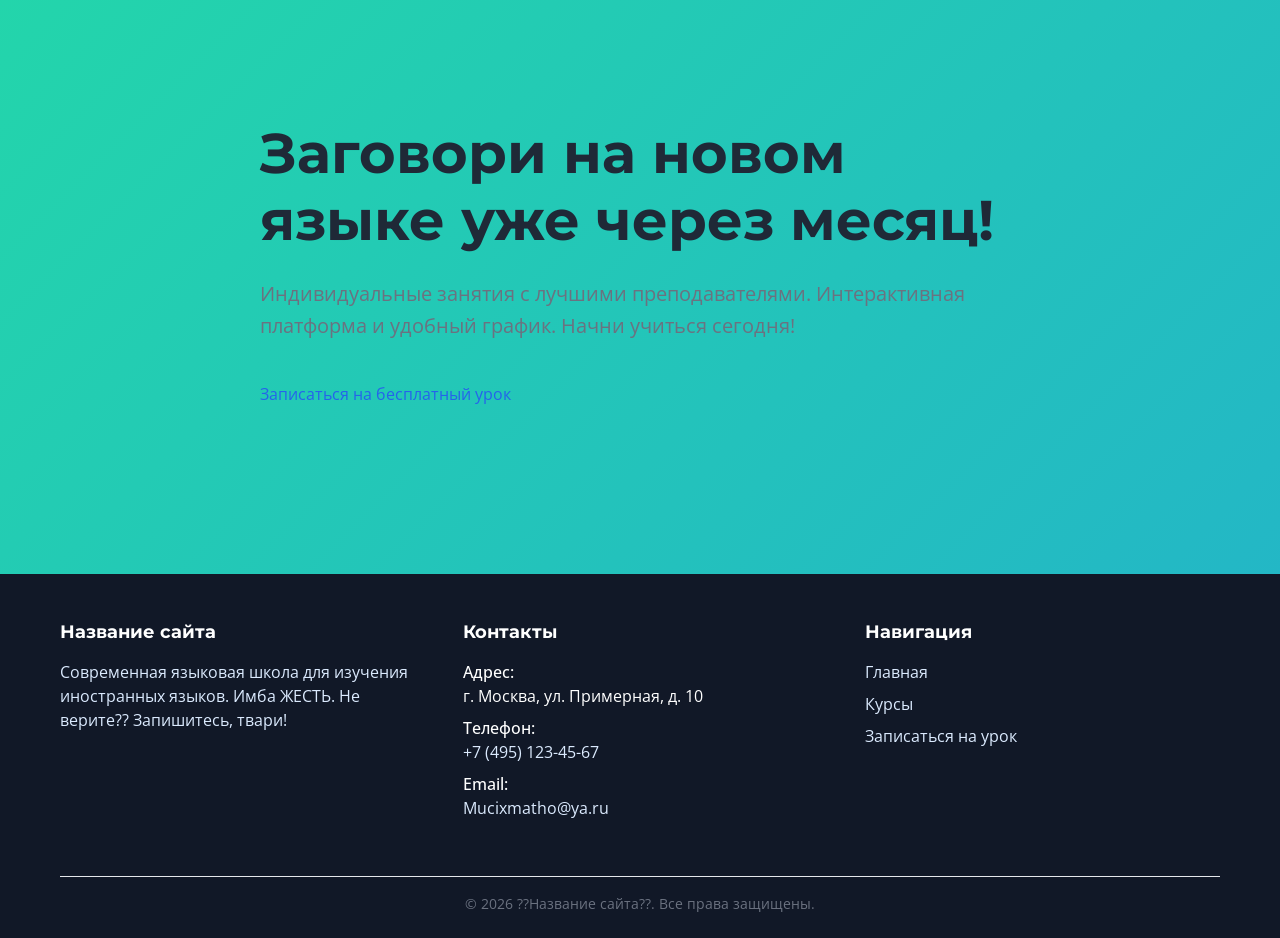
==== index.html @ 10e4932c "Update index.html" ====
<!DOCTYPE html>
<html lang="ru">
<head>
    <meta charset="UTF-8">
    <meta name="viewport" content="width=device-width, initial-scale=1.0">
    <title>Языковая школа</title>

    <!-- 1. Шрифты (должны идти первыми) -->
    <link rel="preconnect" href="https://fonts.googleapis.com">
    <link rel="preconnect" href="https://fonts.gstatic.com" crossorigin>
    <link href="https://fonts.googleapis.com/css2?family=Montserrat:wght@400;500;700&family=Open+Sans:wght@400;500;600&display=swap" rel="stylesheet">

    <!-- 2. Сброс стилей -->
    <link rel="stylesheet" href="css/reset.css">

    <!-- 3. Переменные (должны идти до всего, что их использует) -->
    <link rel="stylesheet" href="css/variables.css">

    <!-- 4. Общие стили -->
    <link rel="stylesheet" href="css/main.css">

    <!-- Градиент -->
    <link rel="stylesheet" href="css/gradient.css">

    <!-- 5. Стили компонентов -->
    <link rel="stylesheet" href="css/components/hero.css">
</head>
<body class="gradient-bg">

        <!-- <header> здесь будет верстать Алексей (задача 3) -->

    <main>
        <!-- Hero Section (Задача 6 — Борисенко) -->
        <section class="hero">
            <div class="container hero__container">
                <div class="hero__content">
                    <h1 class="hero__title">
                        Заговори на новом языке уже через месяц!
                    </h1>
                    <p class="hero__subtitle">
                        Индивидуальные занятия с лучшими преподавателями. 
                        Интерактивная платформа и удобный график. 
                        Начни учиться сегодня!
                    </p>
                    <a href="booking.html" class="btn btn--primary btn--large">
                        Записаться на бесплатный урок
                    </a>
                </div>
            </div>
        </section>

        <!-- Здесь будет секция преимуществ от Виктории (задача 7) -->
        <!-- Здесь будет слайдер отзывов от Руслана (задача 8) -->
    </main>

    <!-- Footer (Задача 9 — Золотухин) -->
    <!-- КТО УДАЛИТ, ТОТ ЛОХ -->
    <footer class="footer">
        <div class="container">
            <div class="footer-content">
                <div class="footer-column">
                    <h3 class="footer-title">Название сайта</h3>
                    <p class="footer-description">
                        Современная языковая школа для изучения иностранных языков. Имба ЖЕСТЬ. Не верите?? Запишитесь, твари!
                    </p>
                </div>
    
                <div class="footer-column">
                    <h3 class="footer-title">Контакты</h3>
                    <address class="footer-contacts">
                        <p>
                            <strong>Адрес:</strong><br>
                            г. Москва, ул. Примерная, д. 10
                        </p>
                        <p>
                            <strong>Телефон:</strong><br>
                            <a href="tel:+88005553535">
                                +7 (495) 123-45-67
                            </a>
                        </p>
                        <p>
                            <strong>Email:</strong><br>
                            <a href="mailto:Mucixmatho@ya.ru">
                                Mucixmatho@ya.ru
                            </a>
                        </p>
                    </address>
                </div>
    
                <div class="footer-column">
                    <h3 class="footer-title">Навигация</h3>
                    <nav class="footer-nav" aria-label="Навигация в подвале">
                        <a href="index.html">Главная</a>
                        <a href="courses.html">Курсы</a>
                        <a href="booking.html">Записаться на урок</a>
                    </nav>
                </div>
            </div>
            <div class="footer-bottom">
                <p>
                    &copy; 2026 ??Название сайта??. Все права защищены.
                </p>
            </div>
        </div>
    </footer>
</body>
</html>
---- css/variables.css ----
/* css/variables.css */
/* Дизайн-система языковой школы */

:root {
    /* ===== ЦВЕТА ===== */
    /* Основные (бренд) */
    --color-primary: #2563eb;          /* Основной синий — кнопки, ссылки */
    --color-primary-hover: #1d4ed8;    /* Синий при наведении */
    --color-primary-light: #dbeafe;    /* Светло-синий фон */

    /* Акцентный */
    --color-accent: #f59e0b;           /* Оранжевый — выделение, CTA-акценты */
    --color-accent-hover: #d97706;

    /* Текстовые */
    --color-text-main: #1f2937;        /* Основной текст */
    --color-text-secondary: #6b7280;   /* Второстепенный текст */
    --color-text-inverse: #ffffff;     /* Текст на темном фоне */

    /* Фоны */
    --color-bg-main: #ffffff;          /* Основной фон */
    --color-bg-light: #f9fafb;         /* Светлый фон секций */
    --color-bg-dark: #111827;          /* Темный фон (футер) */

    /* Служебные */
    --color-border: #e5e7eb;           /* Границы */
    --color-error: #dc2626;            /* Ошибки в форме */
    --color-success: #16a34a;          /* Успех */

    /* ===== ШРИФТЫ ===== */
    --font-heading: 'Montserrat', 'Arial', sans-serif;   /* Заголовки */
    --font-body: 'Open Sans', 'Arial', sans-serif;       /* Основной текст */

    --font-size-xs: 0.75rem;    /* 12px */
    --font-size-sm: 0.875rem;   /* 14px */
    --font-size-base: 1rem;     /* 16px */
    --font-size-lg: 1.125rem;   /* 18px */
    --font-size-xl: 1.5rem;     /* 24px */
    --font-size-2xl: 2rem;      /* 32px */
    --font-size-3xl: 2.5rem;    /* 40px */

    --font-weight-normal: 400;
    --font-weight-medium: 500;
    --font-weight-bold: 700;

    --line-height-tight: 1.2;
    --line-height-normal: 1.5;
    --line-height-loose: 1.8;

    /* ===== ОТСТУПЫ ===== */
    --space-xs: 0.25rem;   /* 4px */
    --space-sm: 0.5rem;    /* 8px */
    --space-md: 1rem;      /* 16px */
    --space-lg: 1.5rem;    /* 24px */
    --space-xl: 2rem;      /* 32px */
    --space-2xl: 3rem;     /* 48px */
    --space-3xl: 4rem;     /* 64px */

    /* ===== СКРУГЛЕНИЯ ===== */
    --radius-sm: 4px;
    --radius-md: 8px;
    --radius-lg: 12px;
    --radius-full: 9999px;   /* Круглые кнопки */

    /* ===== ТЕНИ ===== */
    --shadow-sm: 0 1px 2px rgba(0, 0, 0, 0.05);
    --shadow-md: 0 4px 6px rgba(0, 0, 0, 0.1);
    --shadow-lg: 0 10px 25px rgba(0, 0, 0, 0.15);

    /* ===== ПЕРЕХОДЫ ===== */
    --transition-fast: 0.15s ease;
    --transition-base: 0.3s ease;

    /* ===== КОНТЕЙНЕР ===== */
    --container-width: 1200px;
    --container-padding: 20px;
}
---- css/main.css ----
/* css/main.css */
/* Базовая типографика и общие стили */

body {
    font-family: var(--font-body);
    font-size: var(--font-size-base);
    font-weight: var(--font-weight-normal);
    line-height: var(--line-height-normal);
    color: var(--color-text-main);
    background-color: var(--color-bg-main);
}

/* ===== ЗАГОЛОВКИ ===== */
h1, h2, h3, h4, h5, h6 {
    font-family: var(--font-heading);
    font-weight: var(--font-weight-bold);
    line-height: var(--line-height-tight);
    color: var(--color-text-main);
}

h1 {
    font-size: var(--font-size-3xl);
    margin-bottom: var(--space-lg);
}

h2 {
    font-size: var(--font-size-2xl);
    margin-bottom: var(--space-md);
}

h3 {
    font-size: var(--font-size-xl);
    margin-bottom: var(--space-sm);
}

/* ===== ТЕКСТ ===== */
p {
    font-size: var(--font-size-base);
    line-height: var(--line-height-normal);
    margin-bottom: var(--space-md);
}

small {
    font-size: var(--font-size-sm);
    color: var(--color-text-secondary);
}

a {
    color: var(--color-primary);
    transition: color var(--transition-fast);
}

a:hover {
    color: var(--color-primary-hover);
}

/* ===== КОНТЕЙНЕР ===== */
.container {
    max-width: var(--container-width);
    margin: 0 auto;
    padding: 0 var(--container-padding);
    width: 100%;
}

/* ===== ПРИЖИМАЕМ ФУТЕР К НИЗУ ===== */
/* Это понадобится Даниилу (задача 9) */
/* КТО УДАЛИТ, ТОТ ЛОХ ) */
.footer {
    background-color: var(--color-bg-dark);
    color: var(--color-text-inverse);
    padding: var(--space-2xl) 0 var(--space-lg);
    margin-top: var(--space-2xl);
}

.footer-content {
    display: grid;
    grid-template-columns: 1fr 1fr 1fr;
    gap: var(--space-2xl);
}

.footer-column {
    display: flex;
    flex-direction: column;
}

.footer-title {
    color: var(--color-text-inverse);
    font-family: var(--font-heading);
    font-size: var(--font-size-lg);
    font-weight: var(--font-weight-bold);
    margin-bottom: var(--space-md);
}

.footer-description {
    color: var(--color-primary-light);
    max-width: 350px;
    margin-bottom: 0;
}

.footer-contacts {
    font-style: normal;
}

.footer-contacts p {
    color: var(--color-text-inverse);
    margin-bottom: var(--space-sm);
}

.footer-contacts strong {
    font-weight: var(--font-weight-medium);
}

.footer a {
    color: var(--color-primary-light);
    text-decoration: none;
    transition:
        color var(--transition-fast),
        opacity var(--transition-fast);
}

.footer a:hover {
    color: var(--color-accent);
}

.footer a:focus-visible {
    outline: 2px solid var(--color-accent);
    outline-offset: 3px;
}

.footer-nav {
    display: flex;
    flex-direction: column;
    gap: var(--space-sm);
}

.footer-nav a {
    width: fit-content;
}

.footer-bottom {
    border-top: 1px solid var(--color-border);
    margin-top: var(--space-2xl);
    padding-top: var(--space-md);
    text-align: center;
}

.footer-bottom p {
    color: var(--color-text-secondary);
    font-size: var(--font-size-sm);
    margin: 0;
}

/* ===== АДАПТИВНОСТЬ FOOTER ===== */

@media (max-width: 768px) {
    .footer-content {
        grid-template-columns: 1fr;
        gap: var(--space-xl);
    }

    .footer {
        padding-top: var(--space-xl);
    }

    .footer-bottom {
        margin-top: var(--space-xl);
    }
}

html, body {
    height: 100%;
}

body {
    display: flex;
    flex-direction: column;
}

main {
    flex: 1;
}
html, body {
    height: 100%;
}

body {
    display: flex;
    flex-direction: column;
}

main {
    flex: 1;
}

/* ===== УТИЛИТЫ ===== */
.text-center { text-align: center; }
.text-left { text-align: left; }
.text-right { text-align: right; }

.mb-sm { margin-bottom: var(--space-sm); }
.mb-md { margin-bottom: var(--space-md); }
.mb-lg { margin-bottom: var(--space-lg); }
---- css/gradient.css ----
/* =========================================
   Переливающийся градиентный фон
   ========================================= */

.gradient-bg {
    /* 1. Устанавливаем базовый градиент */
    background: linear-gradient(
        -45deg, 
        #ee7752, 
        #e73c7e, 
        #23a6d5, 
        #23d5ab
    );
    /* 2. Делаем градиент очень большим, чтобы было пространство для движения */
    background-size: 400% 400%;
    /* 3. Запускаем анимацию */
    animation: gradientShift 15s ease infinite;
    /* 4. Убедимся, что фон занимает всю высоту */
    min-height: 100vh;
}

/* Ключевые кадры анимации */
@keyframes gradientShift {
    0% {
        background-position: 0% 50%;
    }
    50% {
        background-position: 100% 50%;
    }
    100% {
        background-position: 0% 50%;
    }
}
---- css/components/hero.css ----
/* css/components/hero.css */

.hero {
    /* Используем переменные из variables.css (Задача 2) */
    background: linear-gradient(135deg, var(--color-bg-light) 0%, var(--color-white) 100%);
    /* Если у Артёма нет переменной для градиента, можно использовать цвета напрямую, 
       но лучше уточнить у него. Пока используем заглушки: */
    /* background: linear-gradient(135deg, #f0f4ff 0%, #ffffff 100%); */
    
    padding: 120px 0; /* Большие отступы для "воздуха" */
    display: flex;
    align-items: center;
    justify-content: center;
    text-align: left;
}

.hero__container {
    display: flex;
    flex-direction: column;
    align-items: flex-start; /* Текст прижат влево */
    max-width: 800px; /* Ограничиваем ширину, чтобы текст не растягивался на весь экран */
    margin: 0 auto; /* Центрируем контейнер */
    width: 100%;
}

.hero__title {
    /* Используем шрифты и цвета из variables.css */
    font-family: var(--font-heading, sans-serif); 
    font-size: 3.5rem;
    line-height: 1.2;
    color: var(--color-text-main, #333);
    margin-bottom: 24px;
    font-weight: 700;
}

.hero__subtitle {
    font-family: var(--font-body, sans-serif);
    font-size: 1.25rem;
    color: var(--color-text-secondary, #666);
    margin-bottom: 40px;
    line-height: 1.6;
}

/* Адаптив для мобильных */
@media (max-width: 768px) {
    .hero {
        padding: 60px 0;
        text-align: center;
    }
    
    .hero__container {
        align-items: center; /* Центрируем контент на мобильных */
    }

    .hero__title {
        font-size: 2.2rem;
    }
    
    .hero__subtitle {
        font-size: 1rem;
    }
}
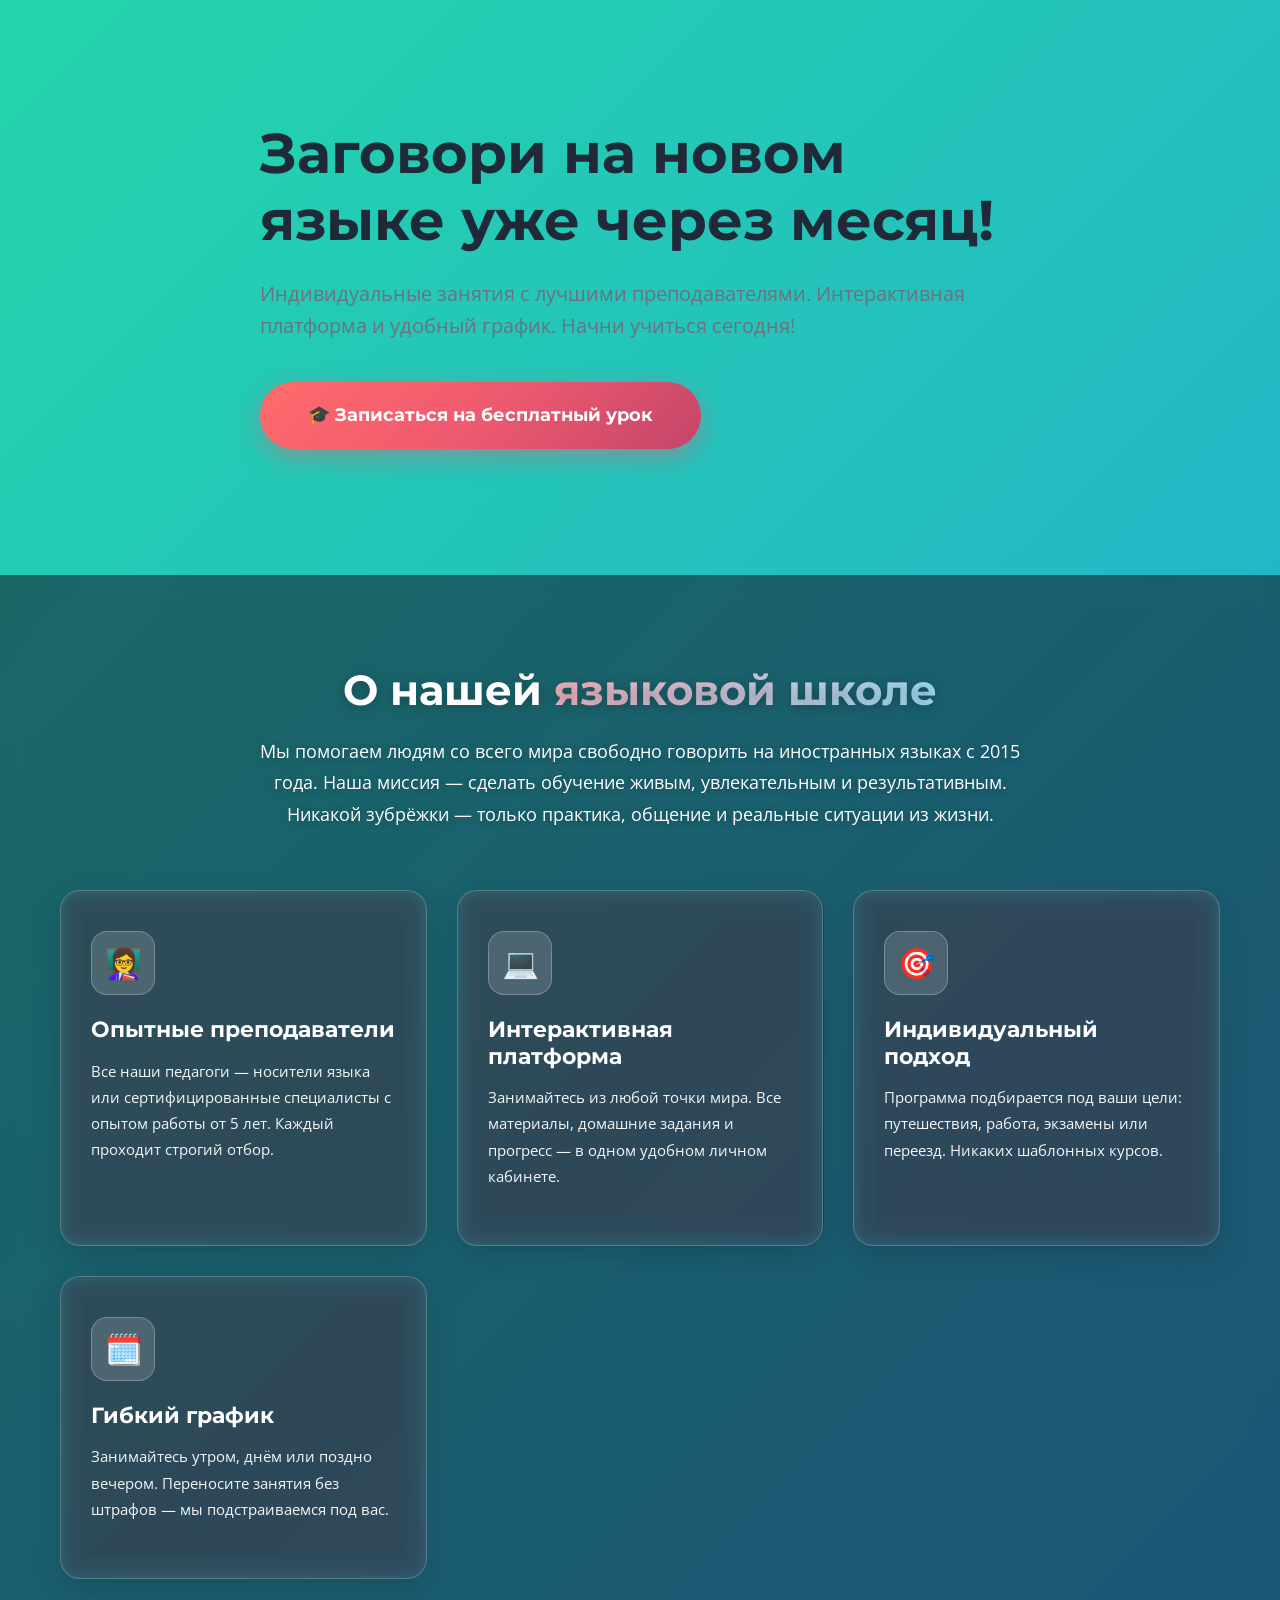
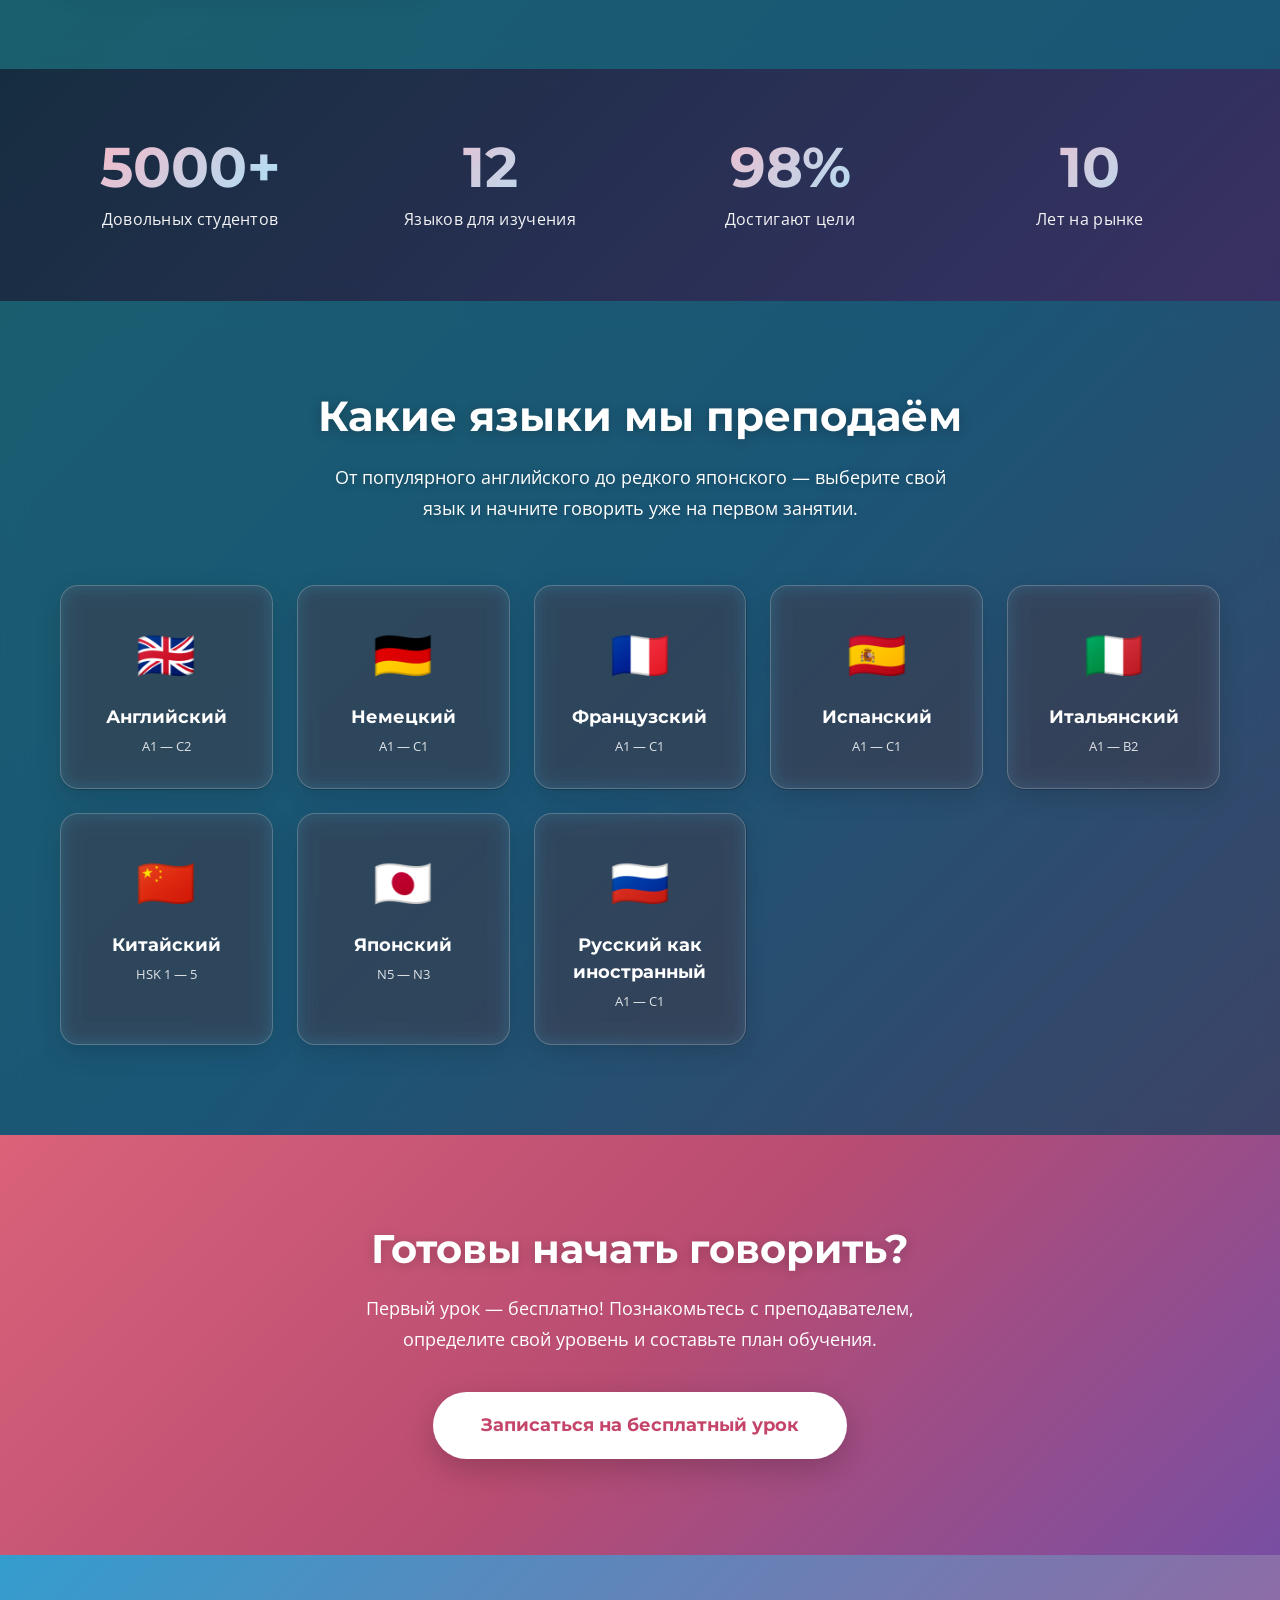
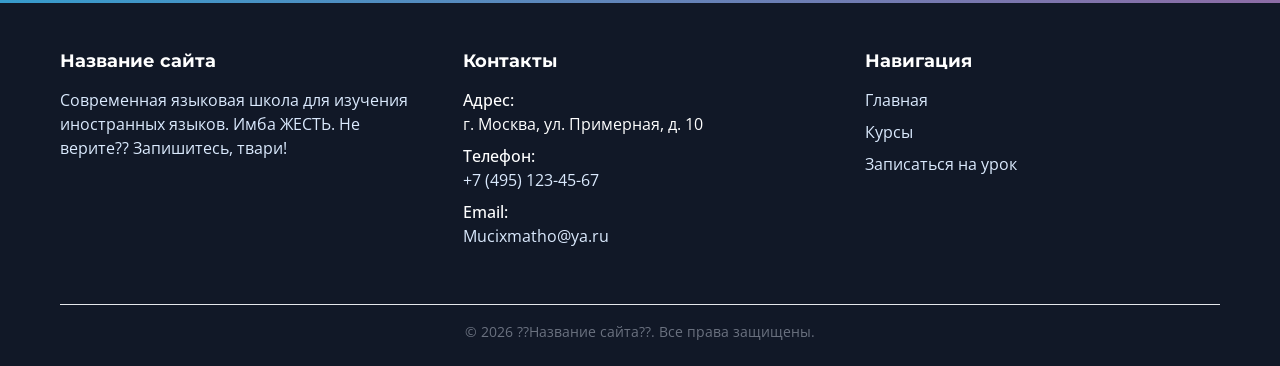
==== commit 010f470f: "Update index.html" ====
--- a/index.html
+++ b/index.html
@@ -3,9 +3,10 @@
 <head>
     <meta charset="UTF-8">
     <meta name="viewport" content="width=device-width, initial-scale=1.0">
-    <title>Языковая школа</title>
-
-    <!-- 1. Шрифты (должны идти первыми) -->
+    <title>Языковая школа — Заговори на новом языке</title>
+    <meta name="description" content="Современная языковая школа. Индивидуальные занятия с лучшими преподавателями. Английский, немецкий, французский, испанский, китайский.">
+
+    <!-- 1. Шрифты -->
     <link rel="preconnect" href="https://fonts.googleapis.com">
     <link rel="preconnect" href="https://fonts.gstatic.com" crossorigin>
     <link href="https://fonts.googleapis.com/css2?family=Montserrat:wght@400;500;700&family=Open+Sans:wght@400;500;600&display=swap" rel="stylesheet">
@@ -13,24 +14,359 @@
     <!-- 2. Сброс стилей -->
     <link rel="stylesheet" href="css/reset.css">
 
-    <!-- 3. Переменные (должны идти до всего, что их использует) -->
+    <!-- 3. Переменные -->
     <link rel="stylesheet" href="css/variables.css">
 
     <!-- 4. Общие стили -->
     <link rel="stylesheet" href="css/main.css">
 
-    <!-- Градиент -->
+    <!-- 4.1. Градиентный фон -->
     <link rel="stylesheet" href="css/gradient.css">
 
     <!-- 5. Стили компонентов -->
     <link rel="stylesheet" href="css/components/hero.css">
+
+    <!-- 6. Стили для новых секций -->
+        <!-- 6. Стили для новых секций -->
+    <style>
+        /* ====== Кнопка "Записаться" ====== */
+        .btn {
+            display: inline-block;
+            padding: 16px 36px;
+            border-radius: 50px;
+            font-family: 'Montserrat', sans-serif;
+            font-weight: 700;
+            font-size: 16px;
+            text-decoration: none;
+            cursor: pointer;
+            border: none;
+            transition: all 0.3s ease;
+            position: relative;
+            overflow: hidden;
+        }
+
+        .btn--primary {
+            background: linear-gradient(135deg, #ff6b6b 0%, #ee5a6f 50%, #c44569 100%);
+            color: #ffffff;
+            box-shadow: 0 8px 25px rgba(238, 90, 111, 0.45);
+        }
+
+        .btn--primary::before {
+            content: '';
+            position: absolute;
+            top: 0;
+            left: -100%;
+            width: 100%;
+            height: 100%;
+            background: linear-gradient(90deg, transparent, rgba(255,255,255,0.3), transparent);
+            transition: left 0.6s ease;
+        }
+
+        .btn--primary:hover::before {
+            left: 100%;
+        }
+
+        .btn--primary:hover {
+            transform: translateY(-4px) scale(1.03);
+            box-shadow: 0 14px 35px rgba(238, 90, 111, 0.6);
+            background: linear-gradient(135deg, #ff7b7b 0%, #f06a7f 50%, #d45579 100%);
+        }
+
+        .btn--primary:active {
+            transform: translateY(-1px) scale(0.99);
+            box-shadow: 0 6px 18px rgba(238, 90, 111, 0.5);
+        }
+
+        .btn--large {
+            padding: 20px 48px;
+            font-size: 18px;
+        }
+
+        @keyframes pulse {
+            0%, 100% { box-shadow: 0 8px 25px rgba(238, 90, 111, 0.45), 0 0 0 0 rgba(238, 90, 111, 0.7); }
+            70% { box-shadow: 0 8px 25px rgba(238, 90, 111, 0.45), 0 0 0 18px rgba(238, 90, 111, 0); }
+        }
+
+        .btn--pulse {
+            animation: pulse 2.5s infinite;
+        }
+
+        /* ====== Секция "О школе" ====== */
+        .about {
+            padding: 90px 0;
+            /* Затемнённая подложка для читаемости */
+            background: rgba(20, 20, 40, 0.55);
+            backdrop-filter: blur(12px);
+            -webkit-backdrop-filter: blur(12px);
+        }
+
+        .about__header {
+            text-align: center;
+            max-width: 760px;
+            margin: 0 auto 60px;
+        }
+
+        .about__title {
+            font-family: 'Montserrat', sans-serif;
+            font-size: 42px;
+            font-weight: 700;
+            color: #ffffff;
+            margin-bottom: 20px;
+            line-height: 1.2;
+            text-shadow: 0 2px 12px rgba(0, 0, 0, 0.25);
+        }
+
+        .about__title span {
+            background: linear-gradient(135deg, #ffb3c1, #a0e7ff);
+            -webkit-background-clip: text;
+            -webkit-text-fill-color: transparent;
+            background-clip: text;
+        }
+
+        /* ✅ Белый текст под заголовком */
+        .about__lead {
+            font-family: 'Open Sans', sans-serif;
+            font-size: 18px;
+            line-height: 1.75;
+            color: #ffffff;
+            text-shadow: 0 1px 8px rgba(0, 0, 0, 0.25);
+        }
+
+        /* Сетка карточек */
+        .about__grid {
+            display: grid;
+            grid-template-columns: repeat(auto-fit, minmax(280px, 1fr));
+            gap: 30px;
+            margin-top: 40px;
+        }
+
+        .about__card {
+            /* Полупрозрачный тёмный фон — белый текст читается идеально */
+            background: rgba(255, 255, 255, 0.1);
+            backdrop-filter: blur(10px);
+            -webkit-backdrop-filter: blur(10px);
+            padding: 40px 30px;
+            border-radius: 20px;
+            border: 1px solid rgba(255, 255, 255, 0.2);
+            box-shadow: 0 10px 30px rgba(0, 0, 0, 0.15);
+            transition: transform 0.3s ease, box-shadow 0.3s ease, background 0.3s ease;
+        }
+
+        .about__card:hover {
+            transform: translateY(-8px);
+            background: rgba(255, 255, 255, 0.16);
+            box-shadow: 0 20px 45px rgba(0, 0, 0, 0.25);
+        }
+
+        .about__icon {
+            width: 64px;
+            height: 64px;
+            border-radius: 16px;
+            display: flex;
+            align-items: center;
+            justify-content: center;
+            font-size: 30px;
+            margin-bottom: 22px;
+            background: rgba(255, 255, 255, 0.15);
+            border: 1px solid rgba(255, 255, 255, 0.25);
+        }
+
+        /* ✅ Белые заголовки карточек */
+        .about__card h3 {
+            font-family: 'Montserrat', sans-serif;
+            font-size: 22px;
+            font-weight: 700;
+            color: #ffffff;
+            margin-bottom: 14px;
+        }
+
+        /* ✅ Белый текст описаний */
+        .about__card p {
+            font-family: 'Open Sans', sans-serif;
+            font-size: 15px;
+            line-height: 1.75;
+            color: #ffffff;
+            opacity: 0.95;
+        }
+
+        /* ====== Статистика ====== */
+        .stats {
+            padding: 70px 0;
+            background: linear-gradient(135deg, rgba(20, 20, 40, 0.85) 0%, rgba(60, 30, 80, 0.85) 100%);
+            backdrop-filter: blur(10px);
+            -webkit-backdrop-filter: blur(10px);
+            color: #ffffff;
+        }
+
+        .stats__grid {
+            display: grid;
+            grid-template-columns: repeat(auto-fit, minmax(200px, 1fr));
+            gap: 40px;
+            text-align: center;
+        }
+
+        .stats__item {
+            position: relative;
+        }
+
+        .stats__number {
+            font-family: 'Montserrat', sans-serif;
+            font-size: 56px;
+            font-weight: 700;
+            background: linear-gradient(135deg, #ffb3c1, #a0e7ff);
+            -webkit-background-clip: text;
+            -webkit-text-fill-color: transparent;
+            background-clip: text;
+            display: block;
+            line-height: 1;
+            margin-bottom: 12px;
+        }
+
+        /* ✅ Белые подписи статистики */
+        .stats__label {
+            font-family: 'Open Sans', sans-serif;
+            font-size: 16px;
+            color: #ffffff;
+            letter-spacing: 0.3px;
+            opacity: 0.95;
+        }
+
+        /* ====== Языки ====== */
+        .languages {
+            padding: 90px 0;
+            background: rgba(20, 20, 40, 0.55);
+            backdrop-filter: blur(12px);
+            -webkit-backdrop-filter: blur(12px);
+        }
+
+        .languages__title {
+            font-family: 'Montserrat', sans-serif;
+            font-size: 42px;
+            font-weight: 700;
+            color: #ffffff;
+            text-align: center;
+            margin-bottom: 20px;
+            text-shadow: 0 2px 12px rgba(0, 0, 0, 0.25);
+        }
+
+        /* ✅ Белый подзаголовок */
+        .languages__subtitle {
+            font-family: 'Open Sans', sans-serif;
+            font-size: 18px;
+            color: #ffffff;
+            text-align: center;
+            max-width: 640px;
+            margin: 0 auto 60px;
+            line-height: 1.75;
+            text-shadow: 0 1px 8px rgba(0, 0, 0, 0.25);
+        }
+
+        .languages__grid {
+            display: grid;
+            grid-template-columns: repeat(auto-fit, minmax(180px, 1fr));
+            gap: 24px;
+        }
+
+        .language-card {
+            background: rgba(255, 255, 255, 0.1);
+            backdrop-filter: blur(10px);
+            -webkit-backdrop-filter: blur(10px);
+            border: 1px solid rgba(255, 255, 255, 0.2);
+            border-radius: 18px;
+            padding: 32px 20px;
+            text-align: center;
+            box-shadow: 0 8px 25px rgba(0, 0, 0, 0.15);
+            transition: transform 0.3s ease, box-shadow 0.3s ease, background 0.3s ease;
+            cursor: pointer;
+        }
+
+        .language-card:hover {
+            transform: translateY(-6px);
+            background: rgba(255, 255, 255, 0.18);
+            box-shadow: 0 18px 40px rgba(0, 0, 0, 0.3);
+        }
+
+        .language-card__flag {
+            font-size: 48px;
+            display: block;
+            margin-bottom: 14px;
+        }
+
+        /* ✅ Белое название языка */
+        .language-card__name {
+            font-family: 'Montserrat', sans-serif;
+            font-size: 18px;
+            font-weight: 700;
+            color: #ffffff;
+            margin-bottom: 6px;
+        }
+
+        /* ✅ Белый уровень */
+        .language-card__level {
+            font-family: 'Open Sans', sans-serif;
+            font-size: 13px;
+            color: #ffffff;
+            opacity: 0.85;
+        }
+
+        /* ====== Финальный CTA ====== */
+        .cta {
+            padding: 90px 0;
+            background: linear-gradient(135deg, rgba(238, 90, 111, 0.9) 0%, rgba(196, 69, 105, 0.9) 50%, rgba(118, 75, 162, 0.9) 100%);
+            color: #ffffff;
+            text-align: center;
+        }
+
+        .cta__title {
+            font-family: 'Montserrat', sans-serif;
+            font-size: 40px;
+            font-weight: 700;
+            margin-bottom: 20px;
+            line-height: 1.2;
+            color: #ffffff;
+            text-shadow: 0 2px 12px rgba(0, 0, 0, 0.2);
+        }
+
+        /* ✅ Чистый белый текст */
+        .cta__text {
+            font-family: 'Open Sans', sans-serif;
+            font-size: 18px;
+            max-width: 620px;
+            margin: 0 auto 36px;
+            line-height: 1.75;
+            color: #ffffff;
+        }
+
+        .btn--light {
+            background: #ffffff;
+            color: #c44569;
+            box-shadow: 0 10px 30px rgba(0, 0, 0, 0.2);
+        }
+
+        .btn--light:hover {
+            background: #ffffff;
+            color: #c44569;
+            transform: translateY(-4px) scale(1.03);
+            box-shadow: 0 16px 40px rgba(0, 0, 0, 0.3);
+        }
+
+        /* Адаптив */
+        @media (max-width: 768px) {
+            .about__title,
+            .languages__title,
+            .cta__title { font-size: 30px; }
+            .stats__number { font-size: 42px; }
+            .btn--large { padding: 16px 32px; font-size: 16px; }
+            .about, .languages, .cta { padding: 60px 0; }
+        }
+    </style>
 </head>
 <body class="gradient-bg">
 
-        <!-- <header> здесь будет верстать Алексей (задача 3) -->
+    <!-- <header> здесь будет верстать Алексей (задача 3) -->
 
     <main>
-        <!-- Hero Section (Задача 6 — Борисенко) -->
+        <!-- ============ Hero Section (Задача 6 — Борисенко) ============ -->
         <section class="hero">
             <div class="container hero__container">
                 <div class="hero__content">
@@ -42,10 +378,149 @@
                         Интерактивная платформа и удобный график. 
                         Начни учиться сегодня!
                     </p>
-                    <a href="booking.html" class="btn btn--primary btn--large">
-                        Записаться на бесплатный урок
+                    <a href="booking.html" class="btn btn--primary btn--large btn--pulse">
+                        🎓 Записаться на бесплатный урок
                     </a>
                 </div>
+            </div>
+        </section>
+
+        <!-- ============ О школе ============ -->
+        <section class="about" id="about">
+            <div class="container">
+                <div class="about__header">
+                    <h2 class="about__title">
+                        О нашей <span>языковой школе</span>
+                    </h2>
+                    <p class="about__lead">
+                        Мы помогаем людям со всего мира свободно говорить на иностранных языках 
+                        с 2015 года. Наша миссия — сделать обучение живым, увлекательным 
+                        и результативным. Никакой зубрёжки — только практика, общение и реальные 
+                        ситуации из жизни.
+                    </p>
+                </div>
+
+                <div class="about__grid">
+                    <article class="about__card">
+                        <div class="about__icon">👩‍🏫</div>
+                        <h3>Опытные преподаватели</h3>
+                        <p>Все наши педагоги — носители языка или сертифицированные специалисты 
+                           с опытом работы от 5 лет. Каждый проходит строгий отбор.</p>
+                    </article>
+
+                    <article class="about__card">
+                        <div class="about__icon">💻</div>
+                        <h3>Интерактивная платформа</h3>
+                        <p>Занимайтесь из любой точки мира. Все материалы, домашние задания 
+                           и прогресс — в одном удобном личном кабинете.</p>
+                    </article>
+
+                    <article class="about__card">
+                        <div class="about__icon">🎯</div>
+                        <h3>Индивидуальный подход</h3>
+                        <p>Программа подбирается под ваши цели: путешествия, работа, 
+                           экзамены или переезд. Никаких шаблонных курсов.</p>
+                    </article>
+
+                    <article class="about__card">
+                        <div class="about__icon">🗓️</div>
+                        <h3>Гибкий график</h3>
+                        <p>Занимайтесь утром, днём или поздно вечером. Переносите занятия 
+                           без штрафов — мы подстраиваемся под вас.</p>
+                    </article>
+                </div>
+            </div>
+        </section>
+
+        <!-- ============ Статистика ============ -->
+        <section class="stats">
+            <div class="container">
+                <div class="stats__grid">
+                    <div class="stats__item">
+                        <span class="stats__number">5000+</span>
+                        <span class="stats__label">Довольных студентов</span>
+                    </div>
+                    <div class="stats__item">
+                        <span class="stats__number">12</span>
+                        <span class="stats__label">Языков для изучения</span>
+                    </div>
+                    <div class="stats__item">
+                        <span class="stats__number">98%</span>
+                        <span class="stats__label">Достигают цели</span>
+                    </div>
+                    <div class="stats__item">
+                        <span class="stats__number">10</span>
+                        <span class="stats__label">Лет на рынке</span>
+                    </div>
+                </div>
+            </div>
+        </section>
+
+        <!-- ============ Языки ============ -->
+        <section class="languages" id="languages">
+            <div class="container">
+                <h2 class="languages__title">Какие языки мы преподаём</h2>
+                <p class="languages__subtitle">
+                    От популярного английского до редкого японского — выберите свой язык 
+                    и начните говорить уже на первом занятии.
+                </p>
+
+                <div class="languages__grid">
+                    <div class="language-card">
+                        <span class="language-card__flag">🇬🇧</span>
+                        <div class="language-card__name">Английский</div>
+                        <div class="language-card__level">A1 — C2</div>
+                    </div>
+                    <div class="language-card">
+                        <span class="language-card__flag">🇩🇪</span>
+                        <div class="language-card__name">Немецкий</div>
+                        <div class="language-card__level">A1 — C1</div>
+                    </div>
+                    <div class="language-card">
+                        <span class="language-card__flag">🇫🇷</span>
+                        <div class="language-card__name">Французский</div>
+                        <div class="language-card__level">A1 — C1</div>
+                    </div>
+                    <div class="language-card">
+                        <span class="language-card__flag">🇪🇸</span>
+                        <div class="language-card__name">Испанский</div>
+                        <div class="language-card__level">A1 — C1</div>
+                    </div>
+                    <div class="language-card">
+                        <span class="language-card__flag">🇮🇹</span>
+                        <div class="language-card__name">Итальянский</div>
+                        <div class="language-card__level">A1 — B2</div>
+                    </div>
+                    <div class="language-card">
+                        <span class="language-card__flag">🇨🇳</span>
+                        <div class="language-card__name">Китайский</div>
+                        <div class="language-card__level">HSK 1 — 5</div>
+                    </div>
+                    <div class="language-card">
+                        <span class="language-card__flag">🇯🇵</span>
+                        <div class="language-card__name">Японский</div>
+                        <div class="language-card__level">N5 — N3</div>
+                    </div>
+                    <div class="language-card">
+                        <span class="language-card__flag">🇷🇺</span>
+                        <div class="language-card__name">Русский как иностранный</div>
+                        <div class="language-card__level">A1 — C1</div>
+                    </div>
+                </div>
+            </div>
+        </section>
+
+        <!-- ============ Финальный CTA ============ -->
+        <section class="cta">
+            <div class="container">
+                <h2 class="cta__title">Готовы начать говорить?</h2>
+                <p class="cta__text">
+                    Первый урок — бесплатно! Познакомьтесь с преподавателем, 
+                    определите свой уровень и составьте план обучения.
+                </p>
+                <a href="booking.html" class="btn btn--light btn--large">
+                    Записаться на бесплатный урок
+                </a>
             </div>
         </section>
 
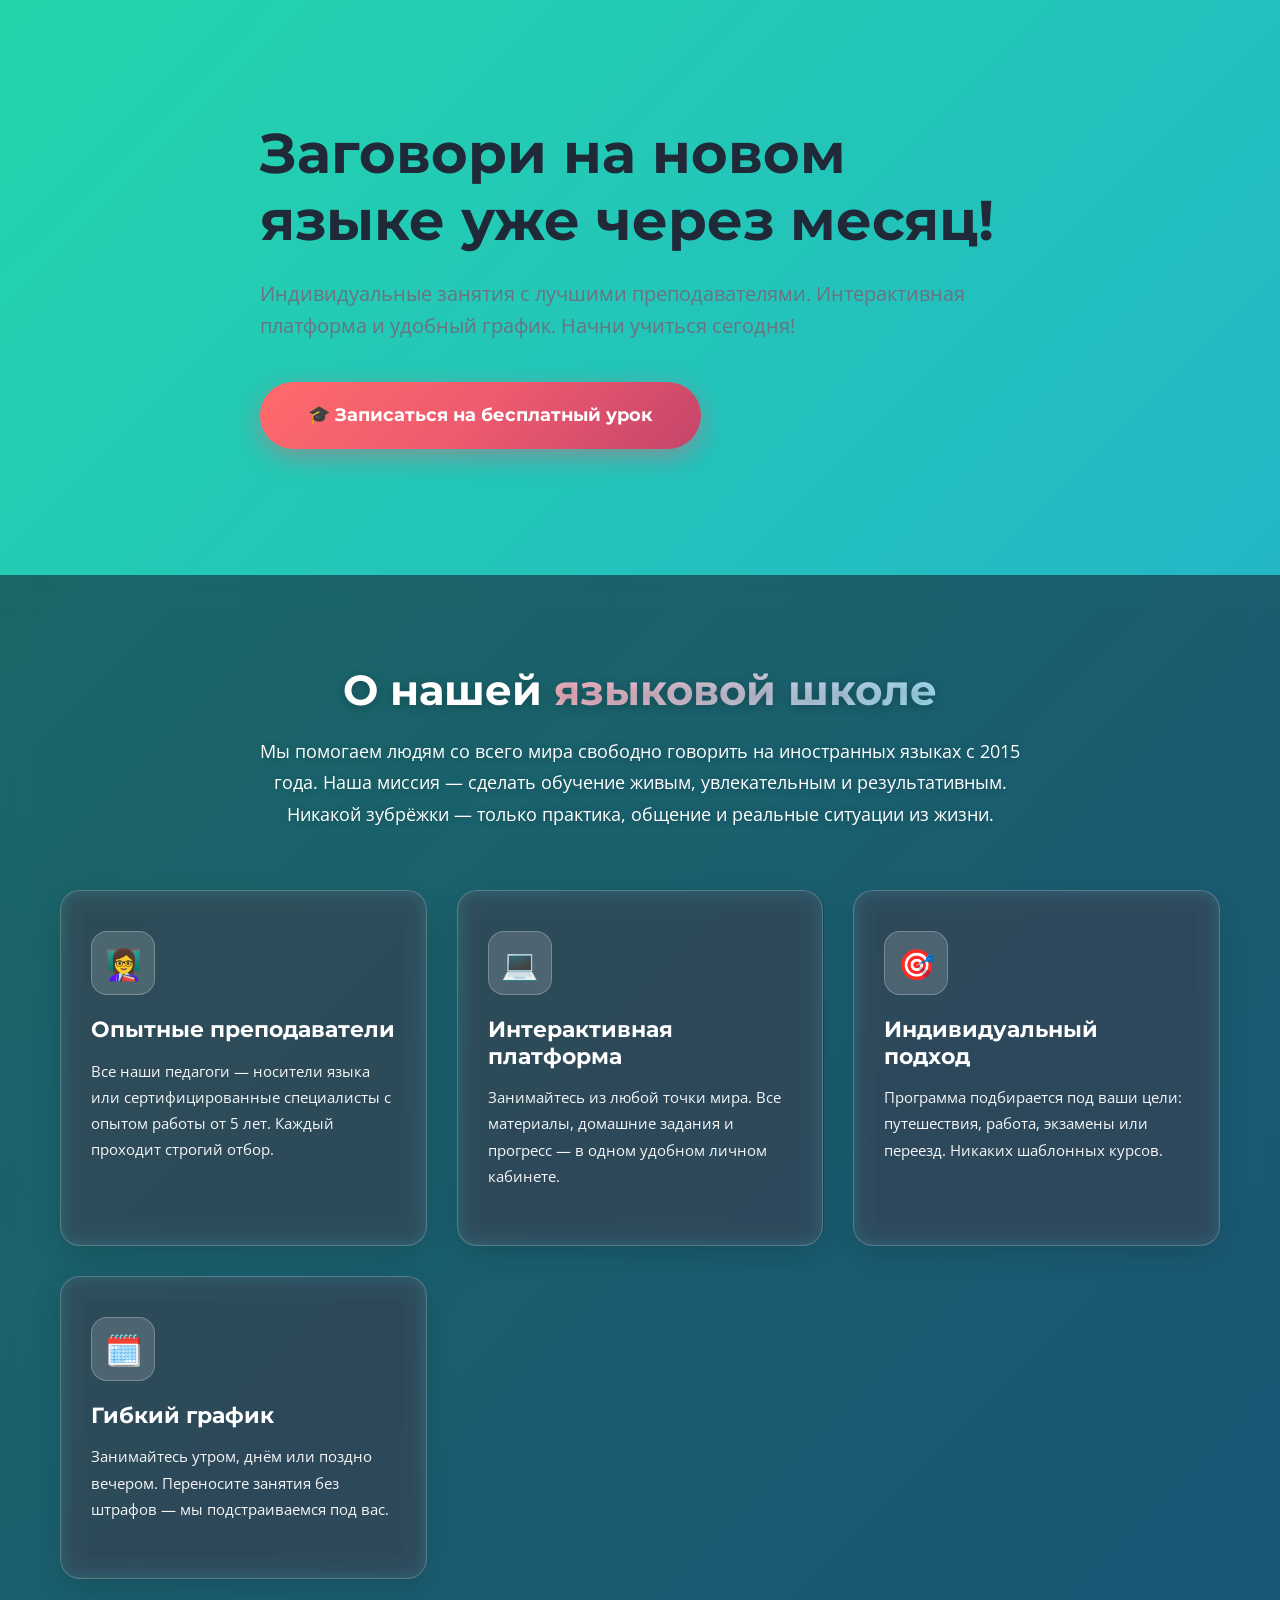
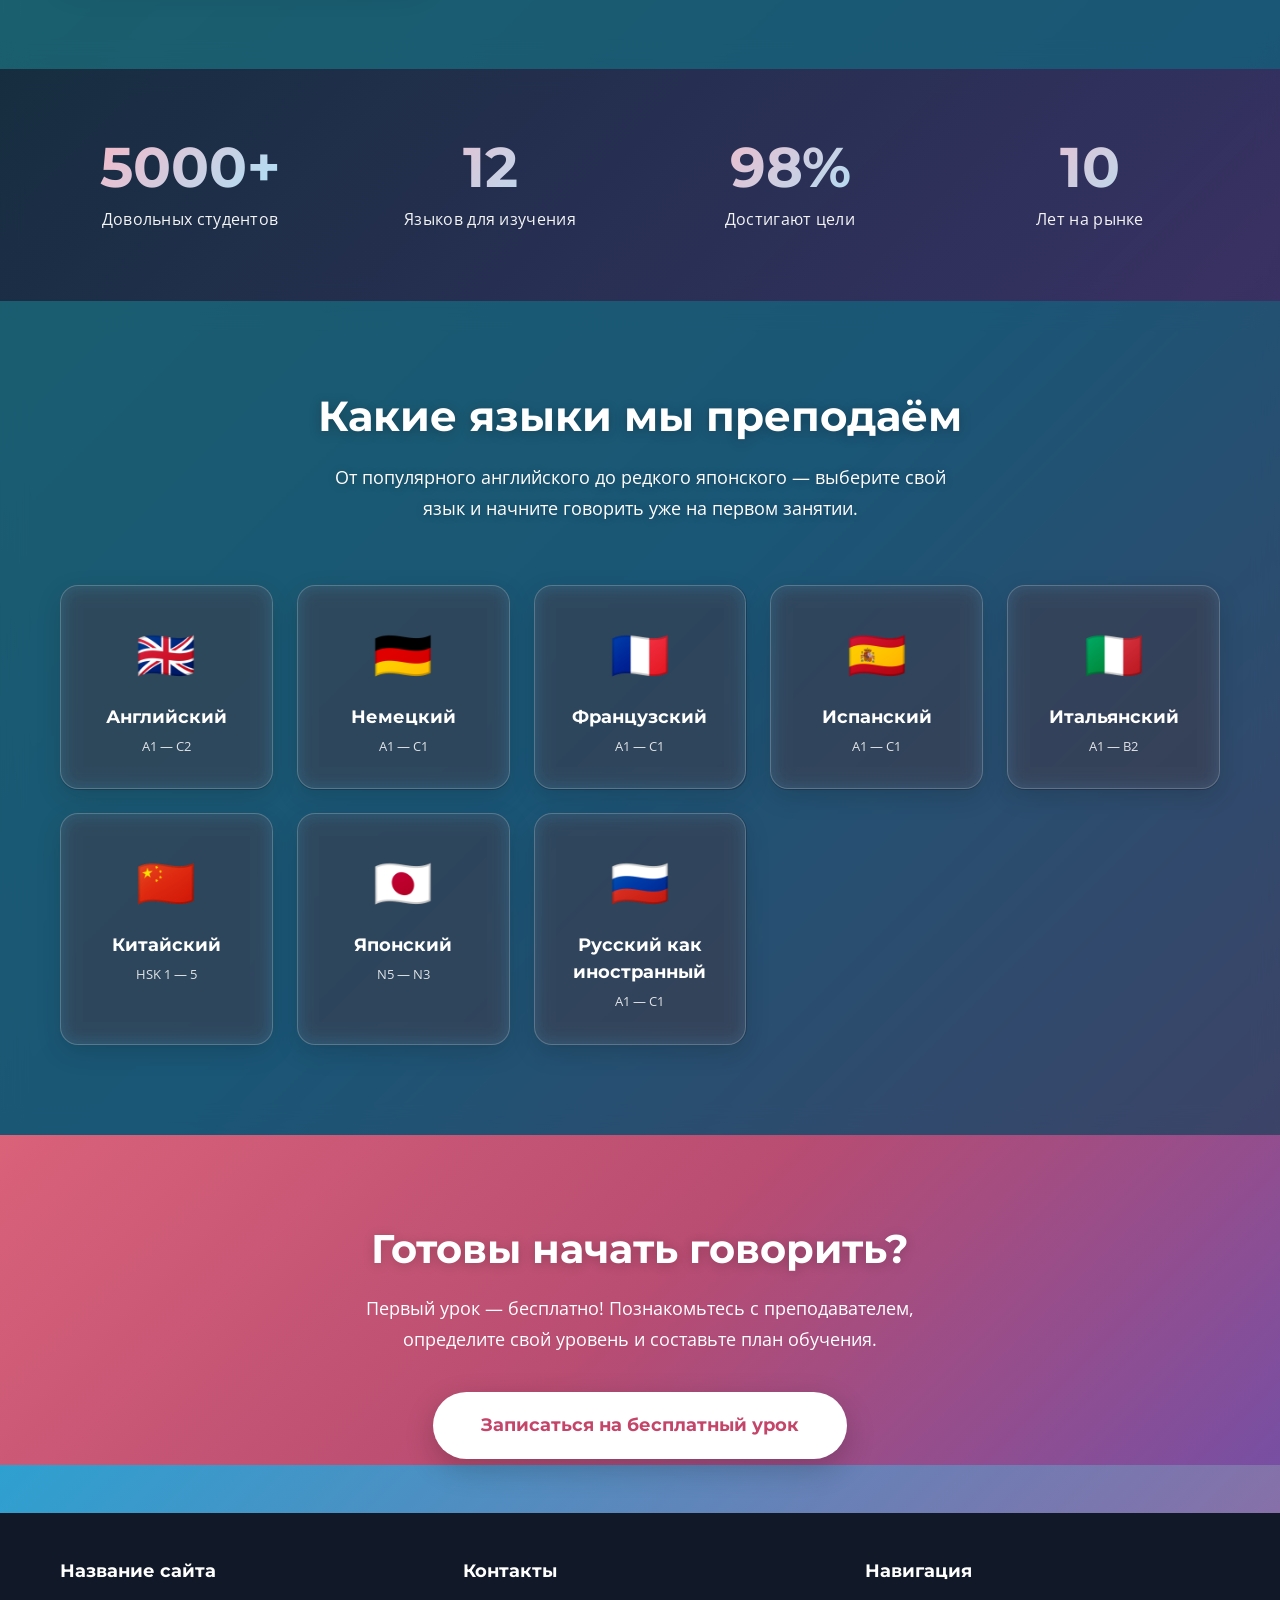
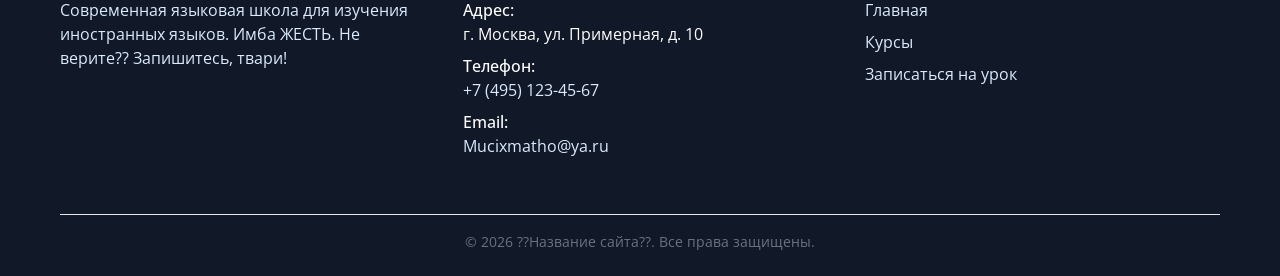
==== commit 252e770c: "Update index.html" ====
--- a/index.html
+++ b/index.html
@@ -359,6 +359,18 @@
             .btn--large { padding: 16px 32px; font-size: 16px; }
             .about, .languages, .cta { padding: 60px 0; }
         }
+
+        /* ====== Убираем отступ между CTA и подвалом ====== */
+.cta {
+    padding-bottom: 0;
+}
+
+/* Убираем возможные отступы у main снизу */
+main {
+    padding-bottom: 0;
+    margin-bottom: 0;
+}
+        
     </style>
 </head>
 <body class="gradient-bg">
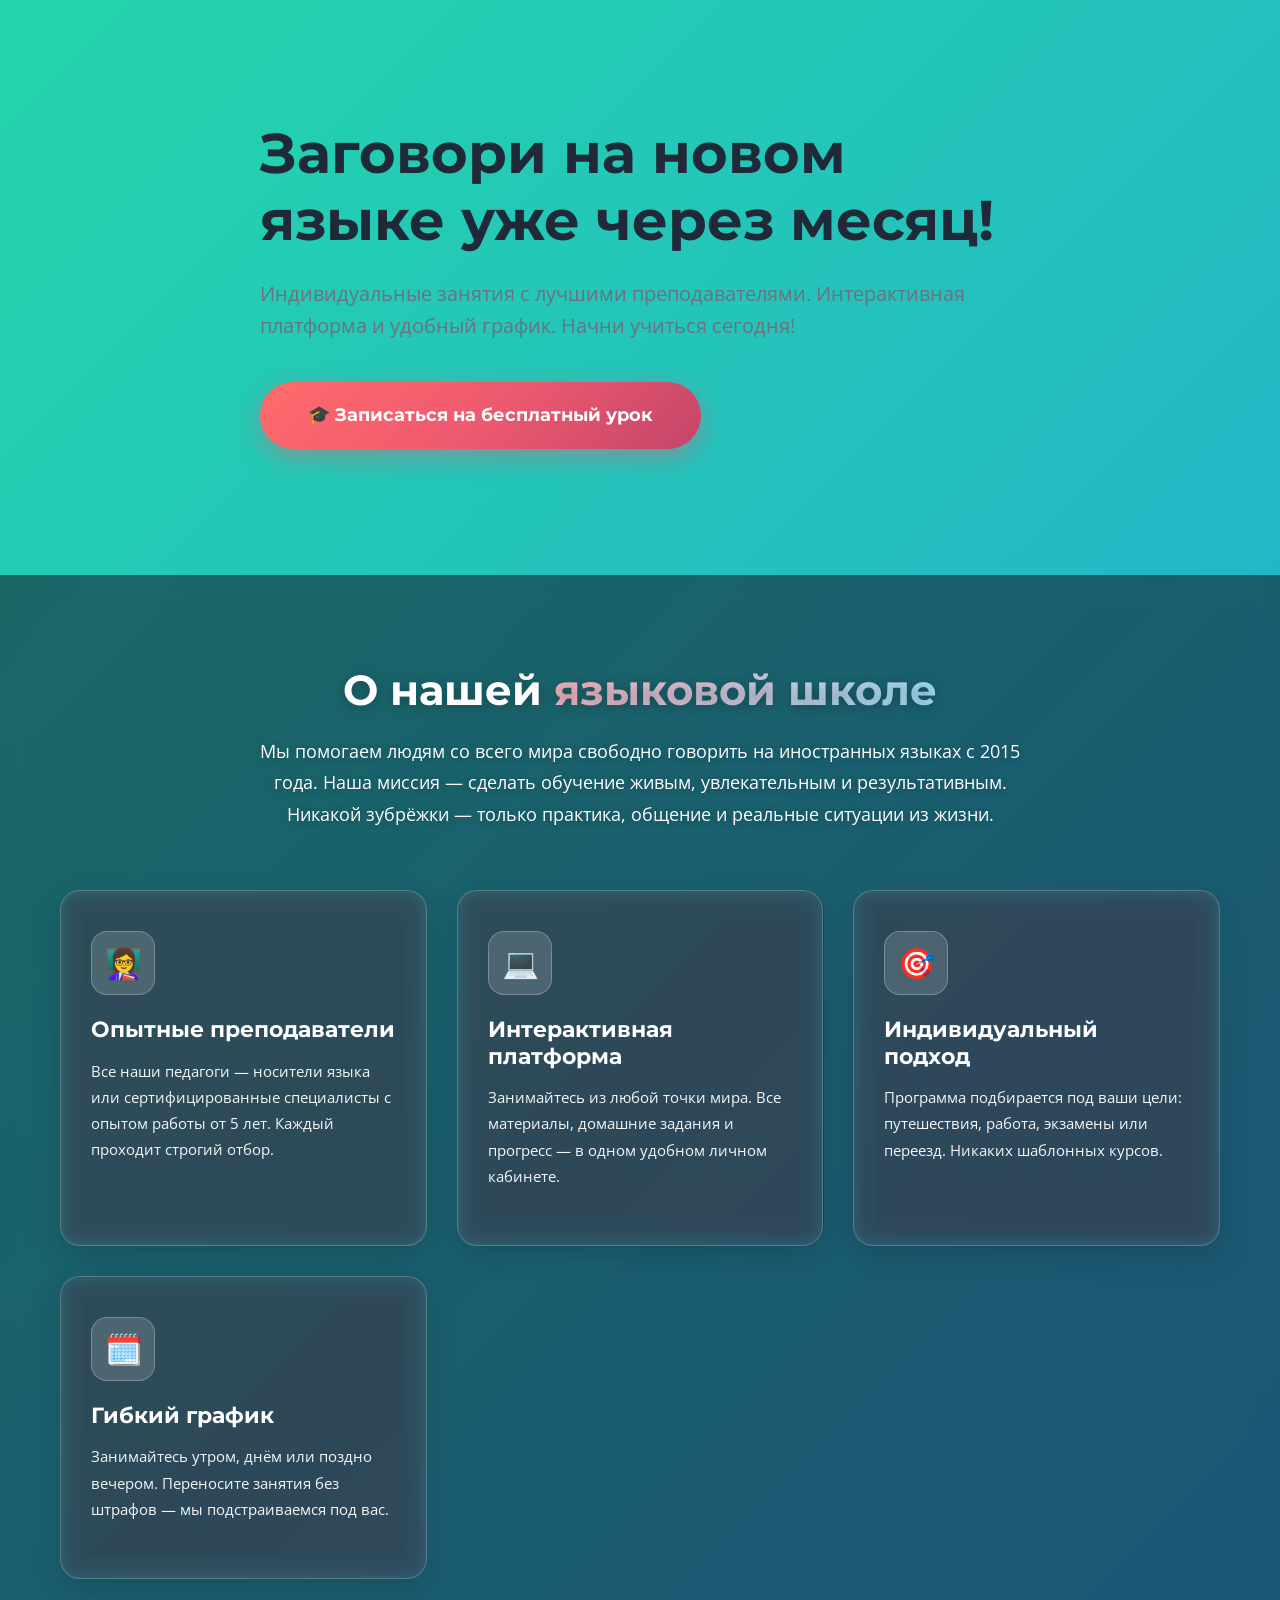
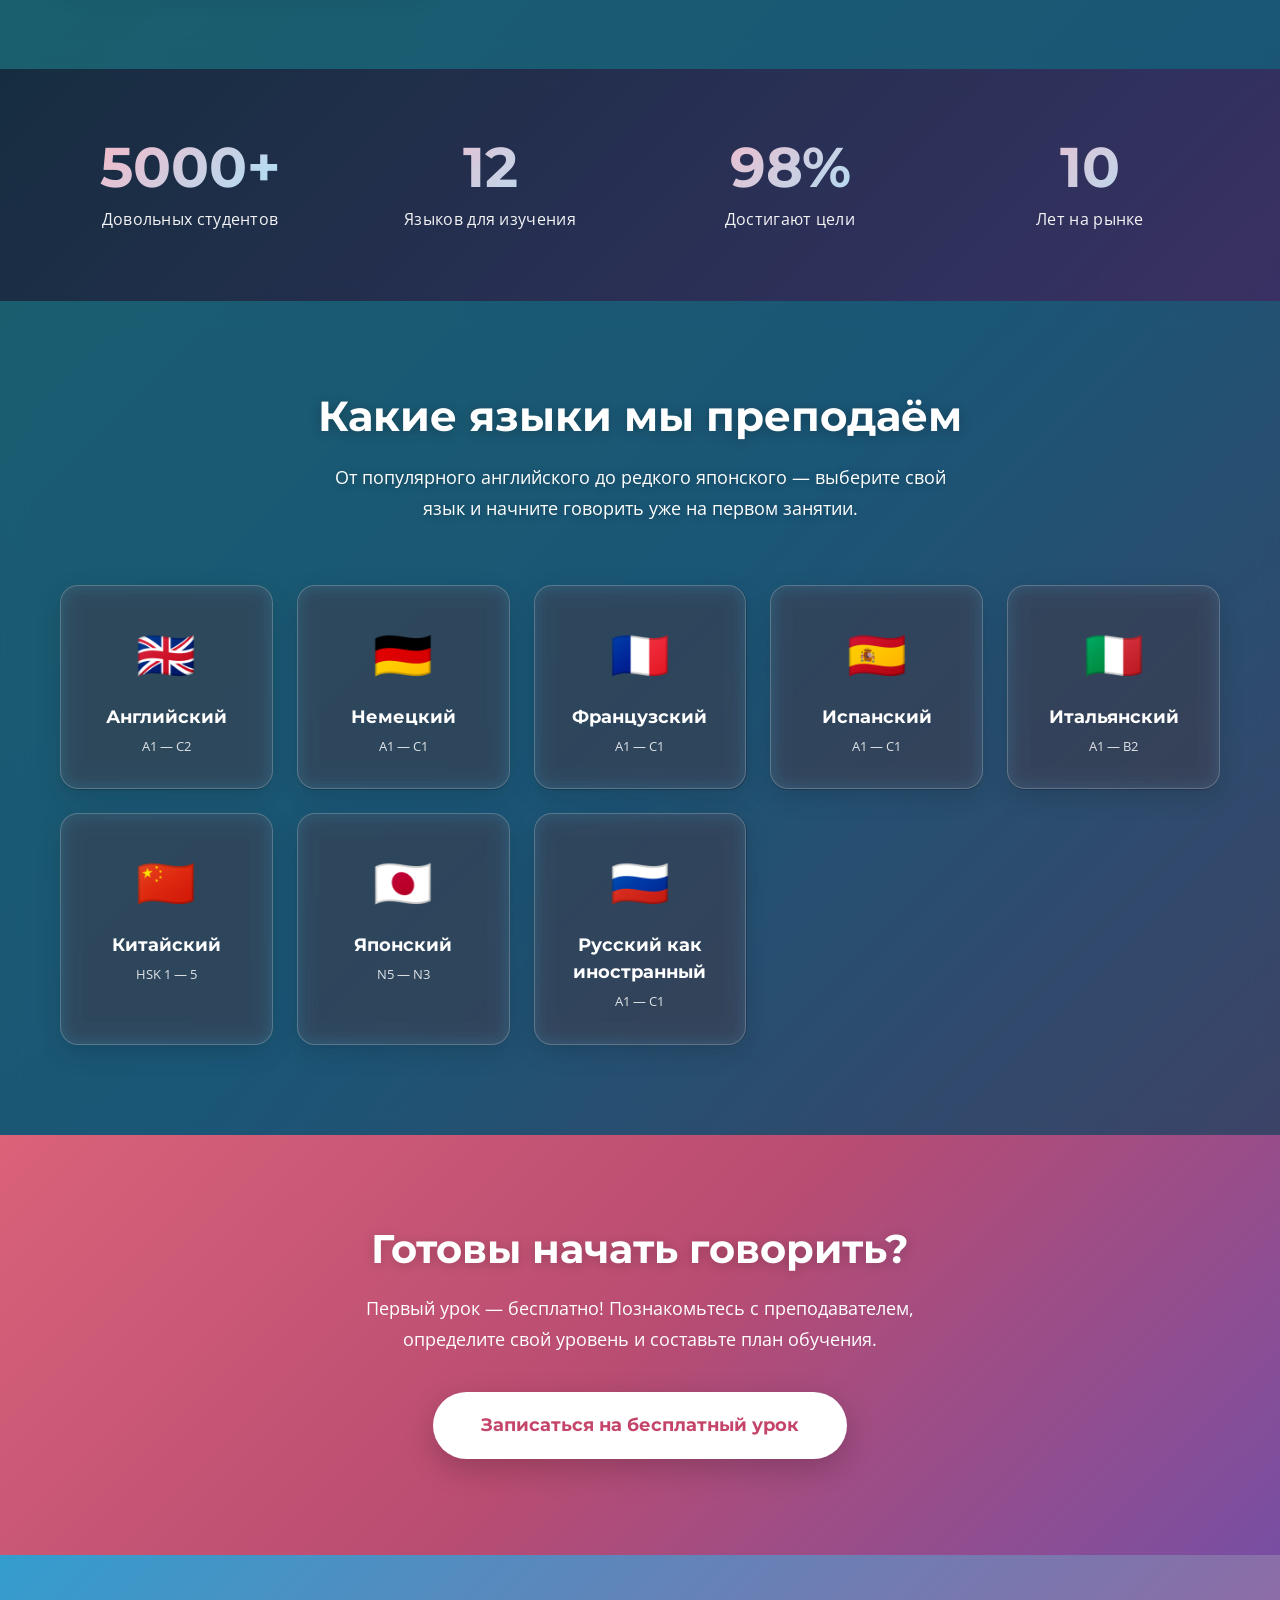
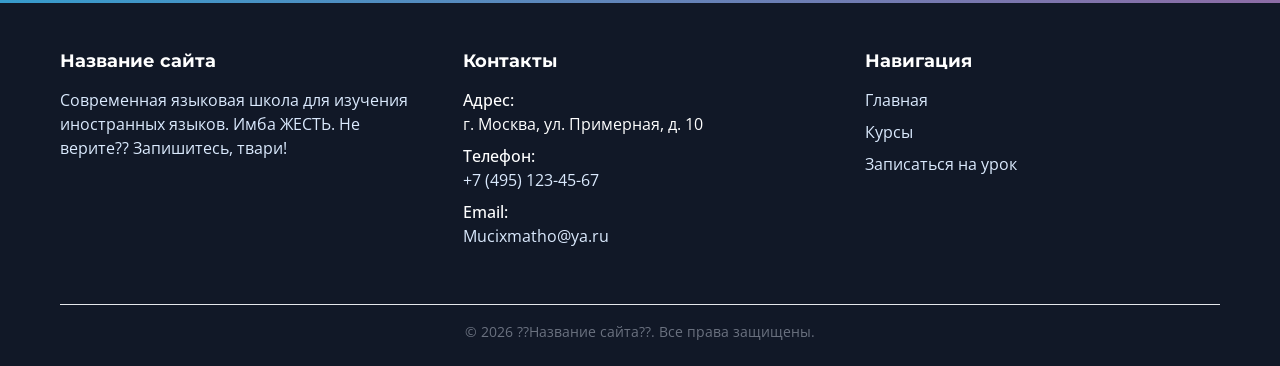
==== commit 6f28c080: "Update index.html" ====
--- a/index.html
+++ b/index.html
@@ -311,6 +311,7 @@
 
         /* ====== Финальный CTA ====== */
         .cta {
+            padding-botom: 0;
             padding: 90px 0;
             background: linear-gradient(135deg, rgba(238, 90, 111, 0.9) 0%, rgba(196, 69, 105, 0.9) 50%, rgba(118, 75, 162, 0.9) 100%);
             color: #ffffff;
@@ -359,18 +360,6 @@
             .btn--large { padding: 16px 32px; font-size: 16px; }
             .about, .languages, .cta { padding: 60px 0; }
         }
-
-        /* ====== Убираем отступ между CTA и подвалом ====== */
-.cta {
-    padding-bottom: 0;
-}
-
-/* Убираем возможные отступы у main снизу */
-main {
-    padding-bottom: 0;
-    margin-bottom: 0;
-}
-        
     </style>
 </head>
 <body class="gradient-bg">
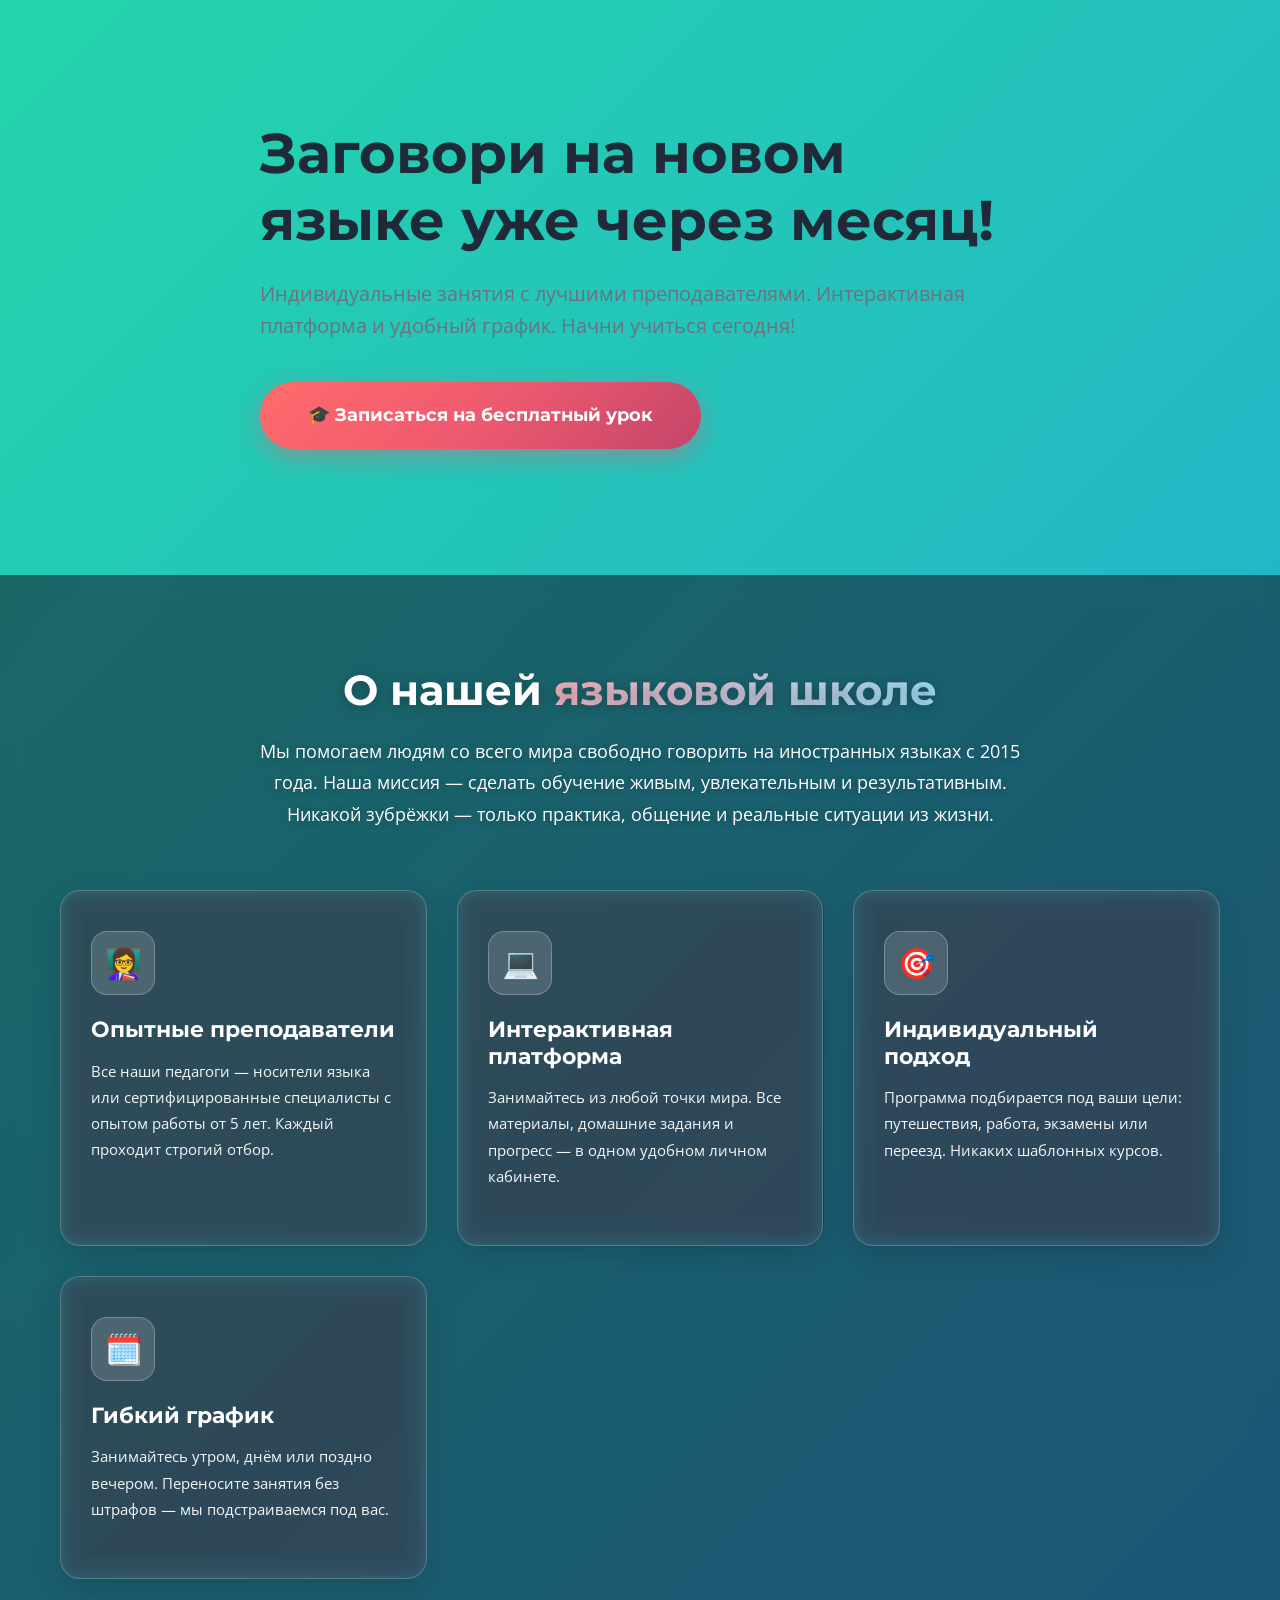
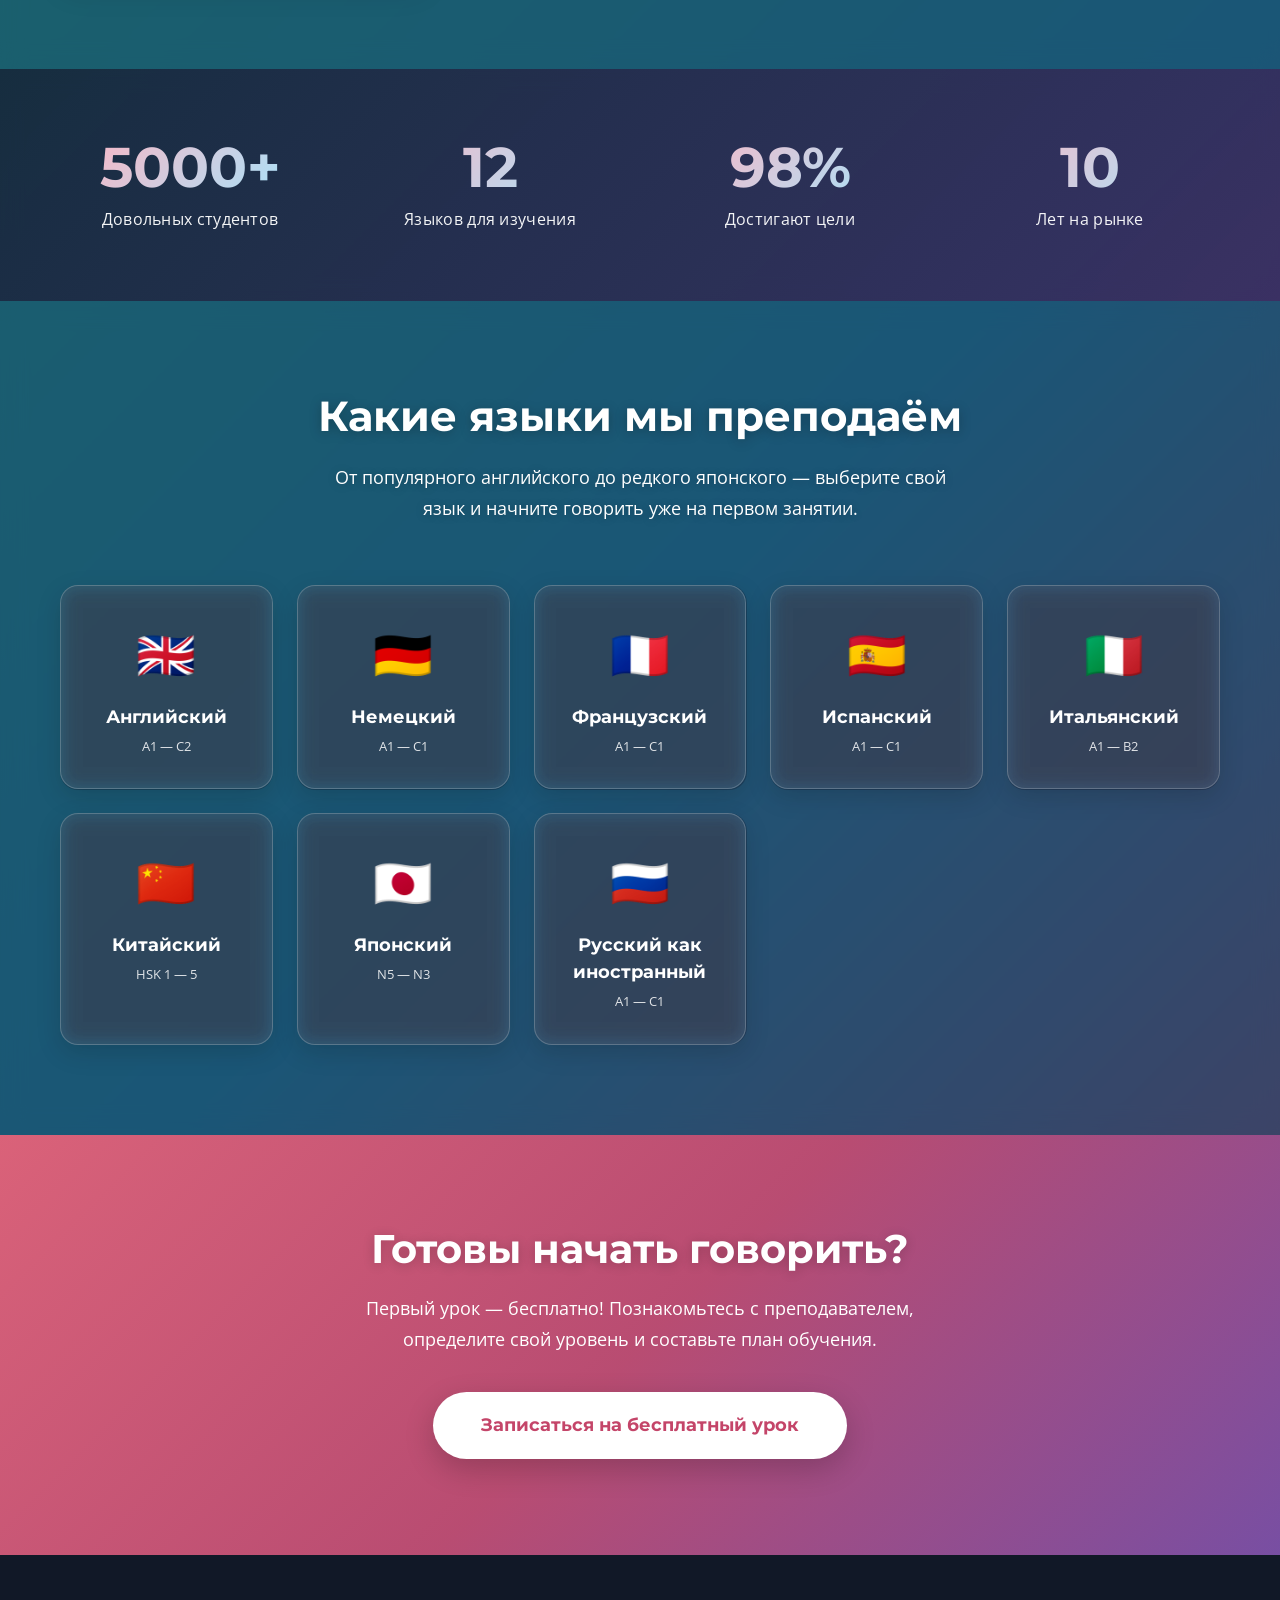
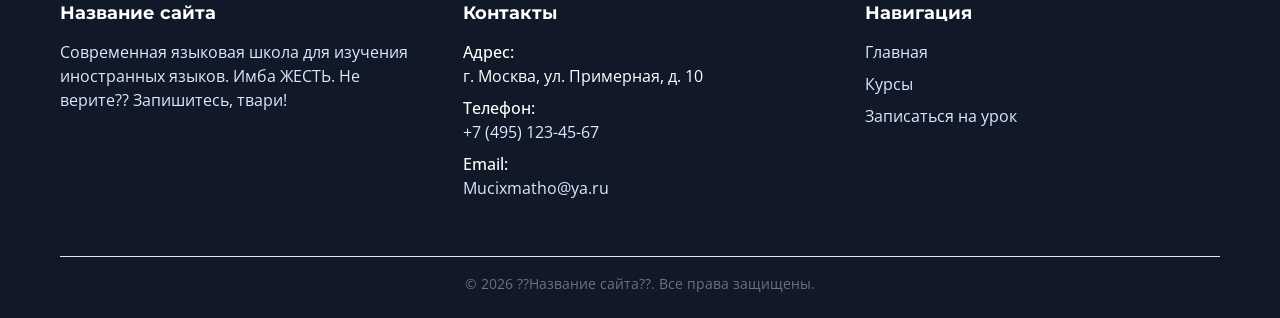
==== commit 2f12e5a8: "Update index.html" ====
--- a/index.html
+++ b/index.html
@@ -311,7 +311,6 @@
 
         /* ====== Финальный CTA ====== */
         .cta {
-            padding-botom: 0;
             padding: 90px 0;
             background: linear-gradient(135deg, rgba(238, 90, 111, 0.9) 0%, rgba(196, 69, 105, 0.9) 50%, rgba(118, 75, 162, 0.9) 100%);
             color: #ffffff;
@@ -360,6 +359,11 @@
             .btn--large { padding: 16px 32px; font-size: 16px; }
             .about, .languages, .cta { padding: 60px 0; }
         }
+
+        .footer {
+    margin-top: 0;
+}
+        
     </style>
 </head>
 <body class="gradient-bg">
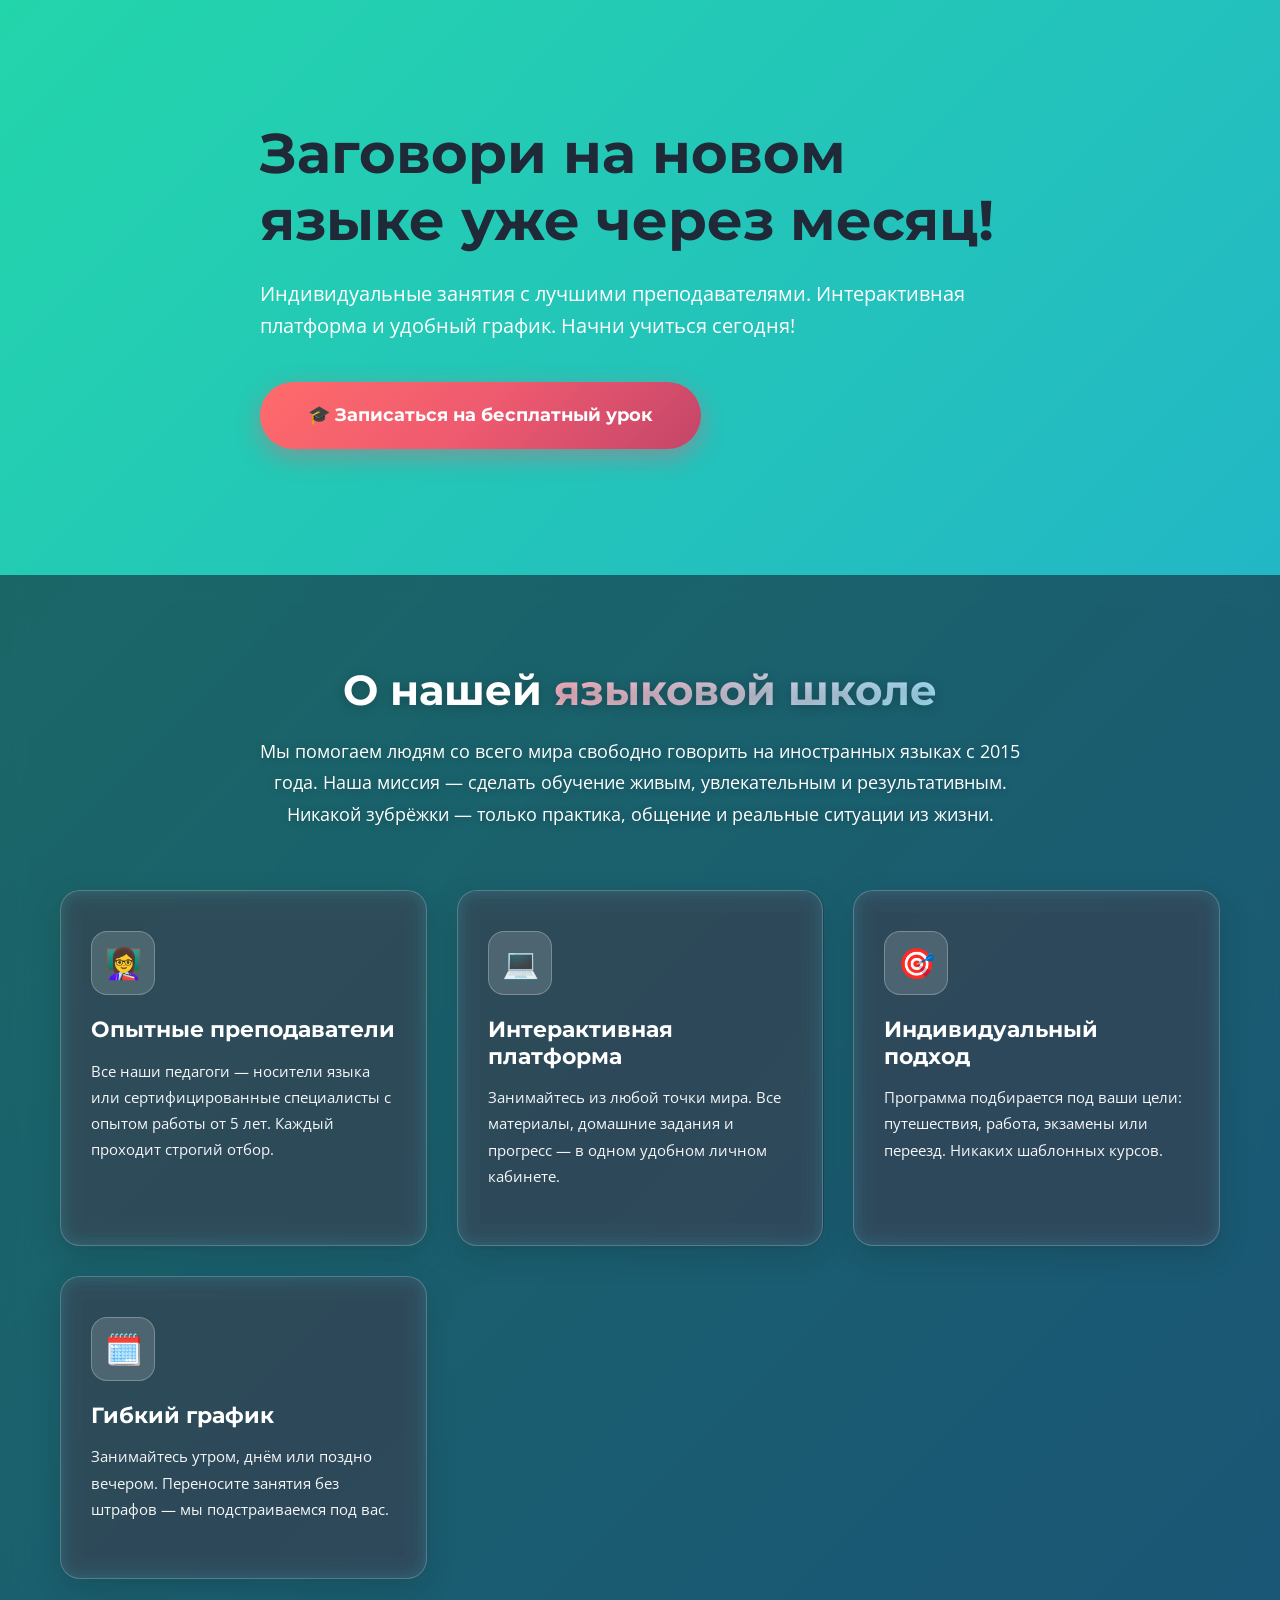
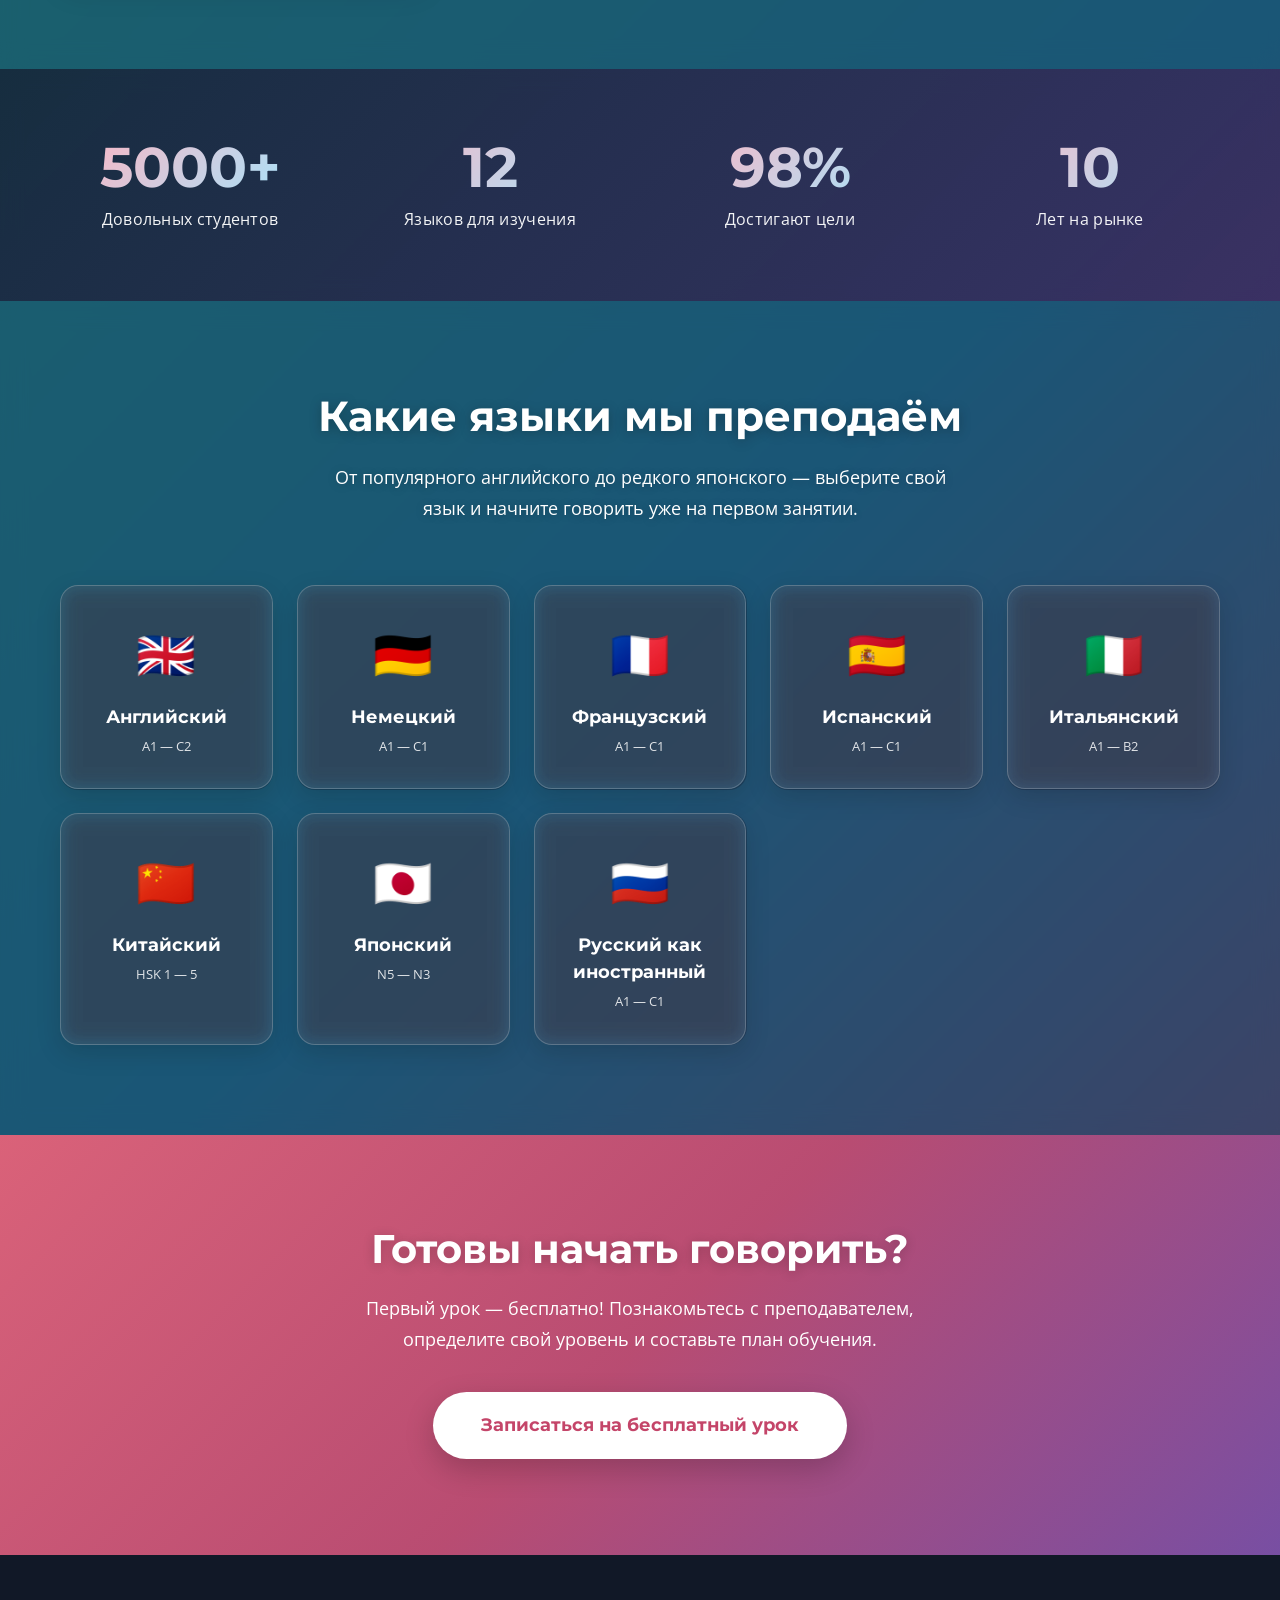
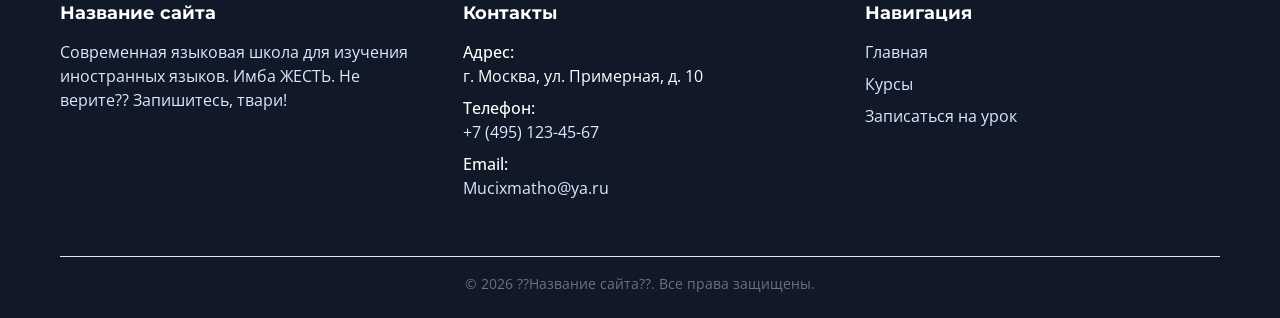
==== commit 80822b05: "Update index.html" ====
--- a/index.html
+++ b/index.html
@@ -345,7 +345,7 @@
 
         .btn--light:hover {
             background: #ffffff;
-            color: #c44569;
+            color: #c44569;Индивидуальные занятия с лучшими преподавателями. Интерактивная платформа и удобный график. Начни учиться сегодня! 
             transform: translateY(-4px) scale(1.03);
             box-shadow: 0 16px 40px rgba(0, 0, 0, 0.3);
         }
@@ -363,6 +363,10 @@
         .footer {
     margin-top: 0;
 }
+
+        .hero__subtitle {
+            color: #ffffff;
+        }
         
     </style>
 </head>
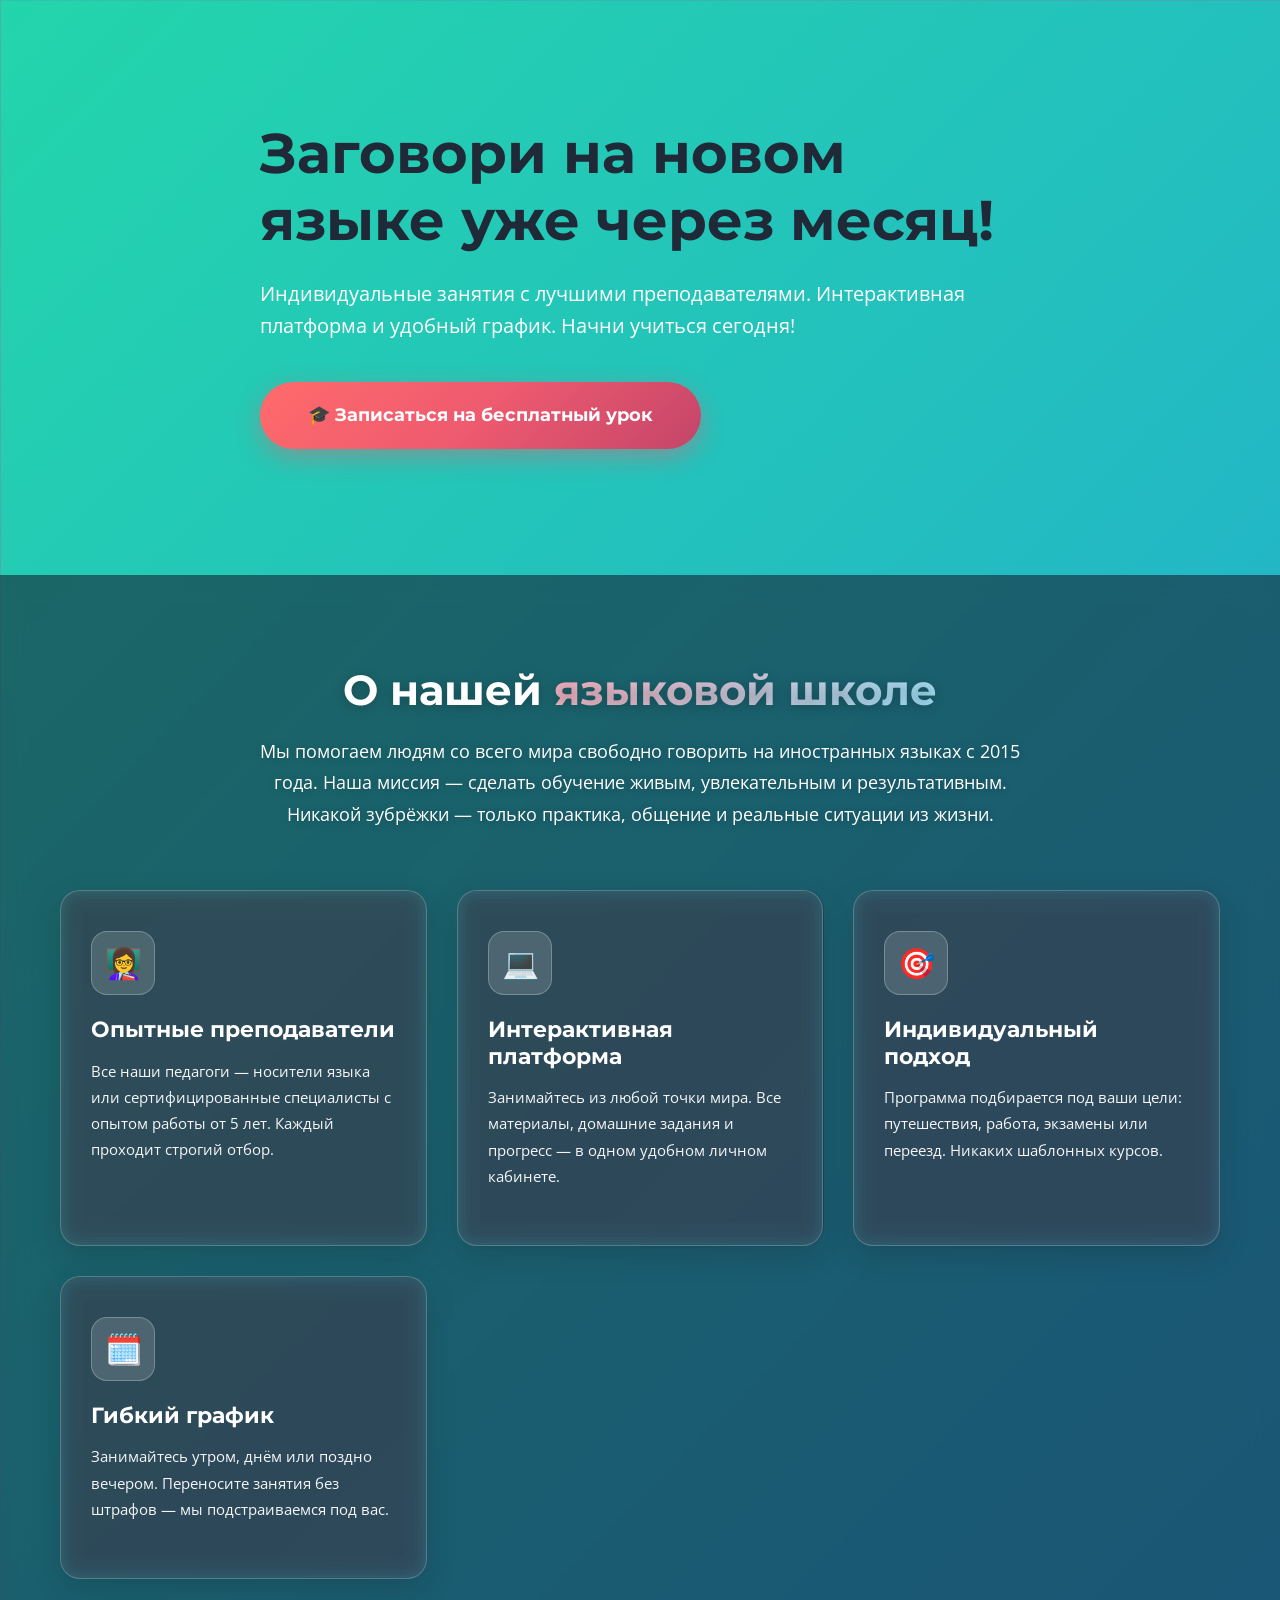
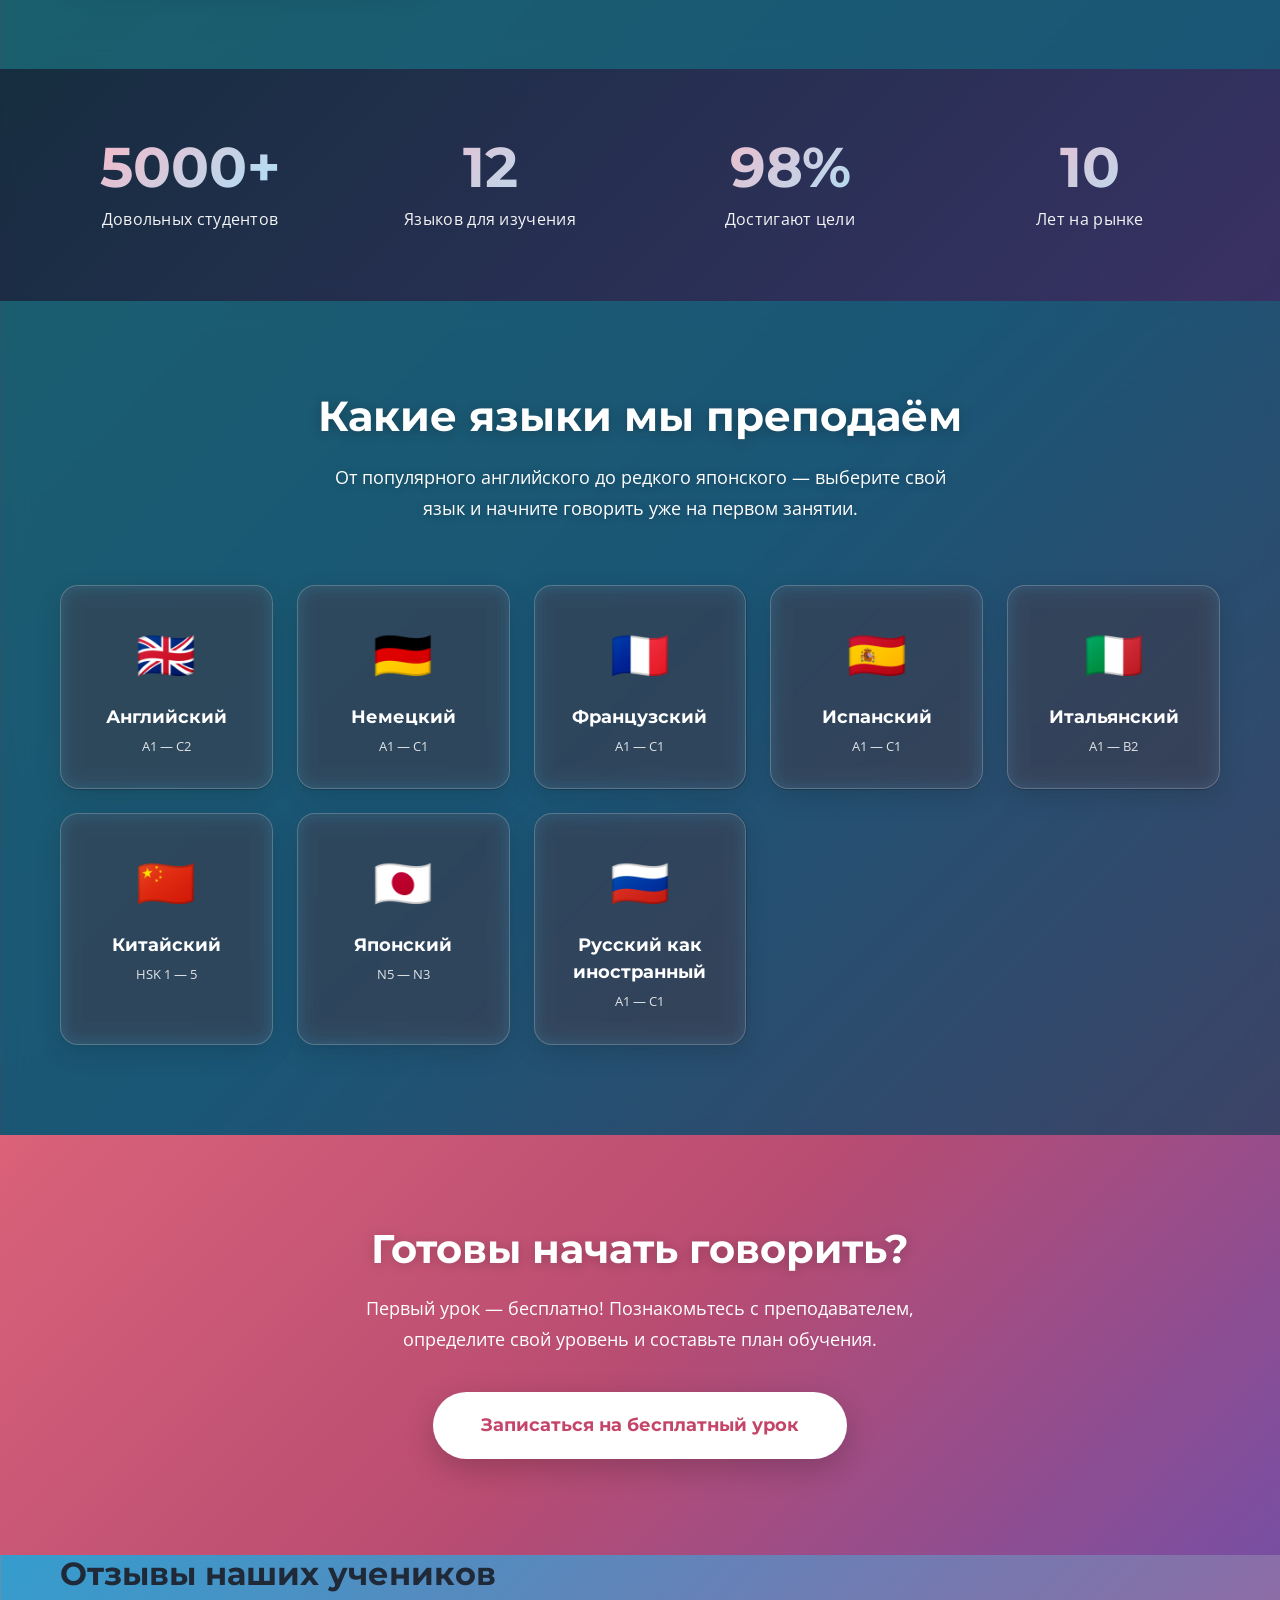
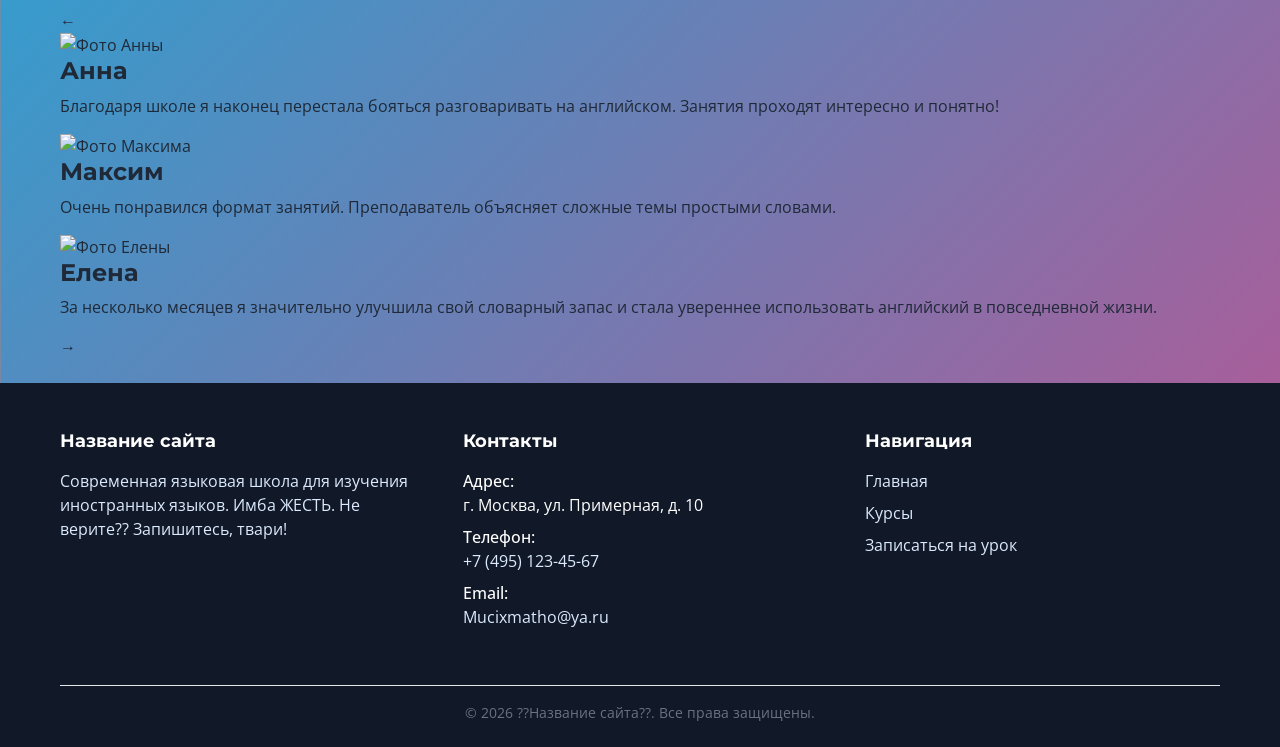
==== commit 1f9f011e: "Отзывы Грищенко Руслан index.html" ====
--- a/index.html
+++ b/index.html
@@ -535,6 +535,82 @@
 
         <!-- Здесь будет секция преимуществ от Виктории (задача 7) -->
         <!-- Здесь будет слайдер отзывов от Руслана (задача 8) -->
+        <section class="reviews" id="reviews">
+    <div class="container">
+        <h2 class="reviews__title">Отзывы наших учеников</h2>
+
+        <div class="reviews__slider">
+            <button class="reviews__button reviews__button--prev" type="button" aria-label="Предыдущий отзыв">
+                ←
+            </button>
+
+            <div class="reviews__track">
+
+                <article class="review-card">
+                    <img
+                        class="review-card__photo"
+                        src="img/анна.jpg"
+                        alt="Фото Анны"
+                    >
+
+                    <div class="review-card__content">
+                        <h3 class="review-card__name">Анна</h3>
+                        <p class="review-card__text">
+                            Благодаря школе я наконец перестала бояться
+                            разговаривать на английском. Занятия проходят
+                            интересно и понятно!
+                        </p>
+                    </div>
+                </article>
+
+                <article class="review-card">
+                    <img
+                        class="review-card__photo"
+                        src="img/максим.jpg"
+                        alt="Фото Максима"
+                    >
+
+                    <div class="review-card__content">
+                        <h3 class="review-card__name">Максим</h3>
+                        <p class="review-card__text">
+                            Очень понравился формат занятий. Преподаватель
+                            объясняет сложные темы простыми словами.
+                        </p>
+                    </div>
+                </article>
+
+                <article class="review-card">
+                    <img
+                        class="review-card__photo"
+                        src="img/елена.jpg"
+                        alt="Фото Елены"
+                    >
+
+                    <div class="review-card__content">
+                        <h3 class="review-card__name">Елена</h3>
+                        <p class="review-card__text">
+                            За несколько месяцев я значительно улучшила
+                            свой словарный запас и стала увереннее использовать
+                            английский в повседневной жизни.
+                        </p>
+                    </div>
+                </article>
+
+            </div>
+
+            <button class="reviews__button reviews__button--next" type="button" aria-label="Следующий отзыв">
+                →
+            </button>
+        </div>
+
+        <div class="reviews__dots">
+            <button class="reviews__dot reviews__dot--active" type="button" aria-label="Отзыв 1"></button>
+            <button class="reviews__dot" type="button" aria-label="Отзыв 2"></button>
+            <button class="reviews__dot" type="button" aria-label="Отзыв 3"></button>
+        </div>
+    </div>
+</section>
+<script src="js/slider.js"></script>
     </main>
 
     <!-- Footer (Задача 9 — Золотухин) -->
